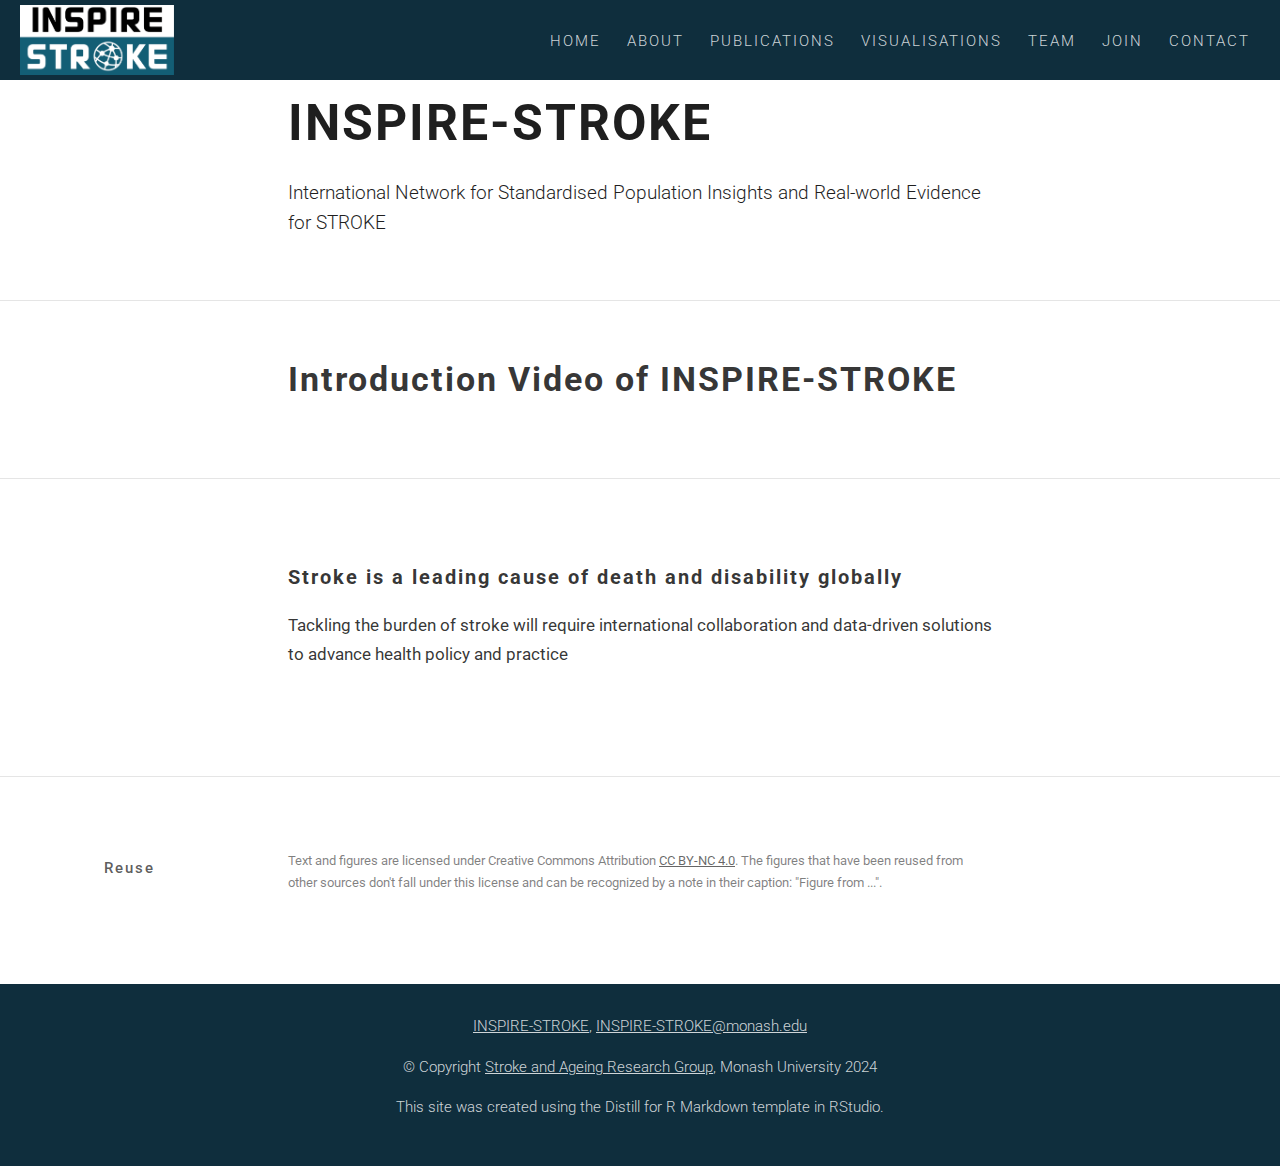
==== docs/index.html @ 316e6c26 "mobile testing" ====
<!DOCTYPE html>

<html xmlns="http://www.w3.org/1999/xhtml" lang="" xml:lang="">

<head>
  <meta charset="utf-8"/>
  <meta name="viewport" content="width=device-width, initial-scale=1"/>
  <meta http-equiv="X-UA-Compatible" content="IE=Edge,chrome=1"/>
  <meta name="generator" content="distill" />

  <style type="text/css">
  /* Hide doc at startup (prevent jankiness while JS renders/transforms) */
  body {
    visibility: hidden;
  }
  </style>

 <!--radix_placeholder_import_source-->
 <!--/radix_placeholder_import_source-->

<style type="text/css">code{white-space: pre;}</style>
<style type="text/css" data-origin="pandoc">
pre > code.sourceCode { white-space: pre; position: relative; }
pre > code.sourceCode > span { display: inline-block; line-height: 1.25; }
pre > code.sourceCode > span:empty { height: 1.2em; }
.sourceCode { overflow: visible; }
code.sourceCode > span { color: inherit; text-decoration: inherit; }
div.sourceCode { margin: 1em 0; }
pre.sourceCode { margin: 0; }
@media screen {
div.sourceCode { overflow: auto; }
}
@media print {
pre > code.sourceCode { white-space: pre-wrap; }
pre > code.sourceCode > span { text-indent: -5em; padding-left: 5em; }
}
pre.numberSource code
  { counter-reset: source-line 0; }
pre.numberSource code > span
  { position: relative; left: -4em; counter-increment: source-line; }
pre.numberSource code > span > a:first-child::before
  { content: counter(source-line);
    position: relative; left: -1em; text-align: right; vertical-align: baseline;
    border: none; display: inline-block;
    -webkit-touch-callout: none; -webkit-user-select: none;
    -khtml-user-select: none; -moz-user-select: none;
    -ms-user-select: none; user-select: none;
    padding: 0 4px; width: 4em;
    color: #aaaaaa;
  }
pre.numberSource { margin-left: 3em; border-left: 1px solid #aaaaaa;  padding-left: 4px; }
div.sourceCode
  { color: #00769e; background-color: #f1f3f5; }
@media screen {
pre > code.sourceCode > span > a:first-child::before { text-decoration: underline; }
}
code span { color: #00769e; } /* Normal */
code span.al { color: #ad0000; } /* Alert */
code span.an { color: #5e5e5e; } /* Annotation */
code span.at { color: #657422; } /* Attribute */
code span.bn { color: #ad0000; } /* BaseN */
code span.bu { } /* BuiltIn */
code span.cf { color: #00769e; } /* ControlFlow */
code span.ch { color: #20794d; } /* Char */
code span.cn { color: #8f5902; } /* Constant */
code span.co { color: #5e5e5e; } /* Comment */
code span.cv { color: #5e5e5e; font-style: italic; } /* CommentVar */
code span.do { color: #5e5e5e; font-style: italic; } /* Documentation */
code span.dt { color: #ad0000; } /* DataType */
code span.dv { color: #ad0000; } /* DecVal */
code span.er { color: #ad0000; } /* Error */
code span.ex { } /* Extension */
code span.fl { color: #ad0000; } /* Float */
code span.fu { color: #4758ab; } /* Function */
code span.im { } /* Import */
code span.in { color: #5e5e5e; } /* Information */
code span.kw { color: #00769e; } /* Keyword */
code span.op { color: #5e5e5e; } /* Operator */
code span.ot { color: #00769e; } /* Other */
code span.pp { color: #ad0000; } /* Preprocessor */
code span.sc { color: #5e5e5e; } /* SpecialChar */
code span.ss { color: #20794d; } /* SpecialString */
code span.st { color: #20794d; } /* String */
code span.va { color: #111111; } /* Variable */
code span.vs { color: #20794d; } /* VerbatimString */
code span.wa { color: #5e5e5e; font-style: italic; } /* Warning */
</style>


  <!--radix_placeholder_meta_tags-->
  <title> : INSPIRE-STROKE</title>

  <meta property="description" itemprop="description" content="International Network for Standardised Population Insights and Real-world Evidence for STROKE"/>

  <link rel="license" href="https://creativecommons.org/licenses/by-nc/4.0/"/>
  <link rel="icon" type="image/png" href="images/INSPIRE-STROKE-icon.png"/>

  <!--  https://schema.org/Article -->
  <meta property="article:published" itemprop="datePublished" content="2024-02-22"/>
  <meta property="article:created" itemprop="dateCreated" content="2024-02-22"/>

  <!--  https://developers.facebook.com/docs/sharing/webmasters#markup -->
  <meta property="og:title" content=" : INSPIRE-STROKE"/>
  <meta property="og:type" content="article"/>
  <meta property="og:description" content="International Network for Standardised Population Insights and Real-world Evidence for STROKE"/>
  <meta property="og:locale" content="en_US"/>
  <meta property="og:site_name" content=" "/>

  <!--  https://dev.twitter.com/cards/types/summary -->
  <meta property="twitter:card" content="summary"/>
  <meta property="twitter:title" content=" : INSPIRE-STROKE"/>
  <meta property="twitter:description" content="International Network for Standardised Population Insights and Real-world Evidence for STROKE"/>

  <!--/radix_placeholder_meta_tags-->
  <!--radix_placeholder_rmarkdown_metadata-->

  <script type="text/json" id="radix-rmarkdown-metadata">
  {"type":"list","attributes":{"names":{"type":"character","attributes":{},"value":["title","description","date","site"]}},"value":[{"type":"character","attributes":{},"value":["INSPIRE-STROKE"]},{"type":"character","attributes":{},"value":["International Network for Standardised Population Insights and Real-world Evidence for STROKE\n"]},{"type":"character","attributes":{},"value":["2024-02-22"]},{"type":"character","attributes":{},"value":["distill::distill_website"]}]}
  </script>
  <!--/radix_placeholder_rmarkdown_metadata-->
  <!--radix_placeholder_navigation_in_header-->
  <meta name="distill:offset" content=""/>

  <script type="application/javascript">

    window.headroom_prevent_pin = false;

    window.document.addEventListener("DOMContentLoaded", function (event) {

      // initialize headroom for banner
      var header = $('header').get(0);
      var headerHeight = header.offsetHeight;
      var headroom = new Headroom(header, {
        tolerance: 5,
        onPin : function() {
          if (window.headroom_prevent_pin) {
            window.headroom_prevent_pin = false;
            headroom.unpin();
          }
        }
      });
      headroom.init();
      if(window.location.hash)
        headroom.unpin();
      $(header).addClass('headroom--transition');

      // offset scroll location for banner on hash change
      // (see: https://github.com/WickyNilliams/headroom.js/issues/38)
      window.addEventListener("hashchange", function(event) {
        window.scrollTo(0, window.pageYOffset - (headerHeight + 25));
      });

      // responsive menu
      $('.distill-site-header').each(function(i, val) {
        var topnav = $(this);
        var toggle = topnav.find('.nav-toggle');
        toggle.on('click', function() {
          topnav.toggleClass('responsive');
        });
      });

      // nav dropdowns
      $('.nav-dropbtn').click(function(e) {
        $(this).next('.nav-dropdown-content').toggleClass('nav-dropdown-active');
        $(this).parent().siblings('.nav-dropdown')
           .children('.nav-dropdown-content').removeClass('nav-dropdown-active');
      });
      $("body").click(function(e){
        $('.nav-dropdown-content').removeClass('nav-dropdown-active');
      });
      $(".nav-dropdown").click(function(e){
        e.stopPropagation();
      });
    });
  </script>

  <style type="text/css">

  /* Theme (user-documented overrideables for nav appearance) */

  .distill-site-nav {
    color: rgba(255, 255, 255, 0.8);
    background-color: #0F2E3D;
    font-size: 15px;
    font-weight: 300;
  }

  .distill-site-nav a {
    color: inherit;
    text-decoration: none;
  }

  .distill-site-nav a:hover {
    color: white;
  }

  @media print {
    .distill-site-nav {
      display: none;
    }
  }

  .distill-site-header {

  }

  .distill-site-footer {

  }


  /* Site Header */

  .distill-site-header {
    width: 100%;
    box-sizing: border-box;
    z-index: 3;
  }

  .distill-site-header .nav-left {
    display: inline-block;
    margin-left: 8px;
  }

  @media screen and (max-width: 768px) {
    .distill-site-header .nav-left {
      margin-left: 0;
    }
  }


  .distill-site-header .nav-right {
    float: right;
    margin-right: 8px;
  }

  .distill-site-header a,
  .distill-site-header .title {
    display: inline-block;
    text-align: center;
    padding: 14px 10px 14px 10px;
  }

  .distill-site-header .title {
    font-size: 18px;
    min-width: 150px;
  }

  .distill-site-header .logo {
    padding: 0;
  }

  .distill-site-header .logo img {
    display: none;
    max-height: 20px;
    width: auto;
    margin-bottom: -4px;
  }

  .distill-site-header .nav-image img {
    max-height: 18px;
    width: auto;
    display: inline-block;
    margin-bottom: -3px;
  }



  @media screen and (min-width: 1000px) {
    .distill-site-header .logo img {
      display: inline-block;
    }
    .distill-site-header .nav-left {
      margin-left: 20px;
    }
    .distill-site-header .nav-right {
      margin-right: 20px;
    }
    .distill-site-header .title {
      padding-left: 12px;
    }
  }


  .distill-site-header .nav-toggle {
    display: none;
  }

  .nav-dropdown {
    display: inline-block;
    position: relative;
  }

  .nav-dropdown .nav-dropbtn {
    border: none;
    outline: none;
    color: rgba(255, 255, 255, 0.8);
    padding: 16px 10px;
    background-color: transparent;
    font-family: inherit;
    font-size: inherit;
    font-weight: inherit;
    margin: 0;
    margin-top: 1px;
    z-index: 2;
  }

  .nav-dropdown-content {
    display: none;
    position: absolute;
    background-color: white;
    min-width: 200px;
    border: 1px solid rgba(0,0,0,0.15);
    border-radius: 4px;
    box-shadow: 0px 8px 16px 0px rgba(0,0,0,0.1);
    z-index: 1;
    margin-top: 2px;
    white-space: nowrap;
    padding-top: 4px;
    padding-bottom: 4px;
  }

  .nav-dropdown-content hr {
    margin-top: 4px;
    margin-bottom: 4px;
    border: none;
    border-bottom: 1px solid rgba(0, 0, 0, 0.1);
  }

  .nav-dropdown-active {
    display: block;
  }

  .nav-dropdown-content a, .nav-dropdown-content .nav-dropdown-header {
    color: black;
    padding: 6px 24px;
    text-decoration: none;
    display: block;
    text-align: left;
  }

  .nav-dropdown-content .nav-dropdown-header {
    display: block;
    padding: 5px 24px;
    padding-bottom: 0;
    text-transform: uppercase;
    font-size: 14px;
    color: #999999;
    white-space: nowrap;
  }

  .nav-dropdown:hover .nav-dropbtn {
    color: white;
  }

  .nav-dropdown-content a:hover {
    background-color: #ddd;
    color: black;
  }

  .nav-right .nav-dropdown-content {
    margin-left: -45%;
    right: 0;
  }

  @media screen and (max-width: 768px) {
    .distill-site-header a, .distill-site-header .nav-dropdown  {display: none;}
    .distill-site-header a.nav-toggle {
      float: right;
      display: block;
    }
    .distill-site-header .title {
      margin-left: 0;
    }
    .distill-site-header .nav-right {
      margin-right: 0;
    }
    .distill-site-header {
      overflow: hidden;
    }
    .nav-right .nav-dropdown-content {
      margin-left: 0;
    }
  }


  @media screen and (max-width: 768px) {
    .distill-site-header.responsive {position: relative; min-height: 500px; }
    .distill-site-header.responsive a.nav-toggle {
      position: absolute;
      right: 0;
      top: 0;
    }
    .distill-site-header.responsive a,
    .distill-site-header.responsive .nav-dropdown {
      display: block;
      text-align: left;
    }
    .distill-site-header.responsive .nav-left,
    .distill-site-header.responsive .nav-right {
      width: 100%;
    }
    .distill-site-header.responsive .nav-dropdown {float: none;}
    .distill-site-header.responsive .nav-dropdown-content {position: relative;}
    .distill-site-header.responsive .nav-dropdown .nav-dropbtn {
      display: block;
      width: 100%;
      text-align: left;
    }
  }

  /* Site Footer */

  .distill-site-footer {
    width: 100%;
    overflow: hidden;
    box-sizing: border-box;
    z-index: 3;
    margin-top: 30px;
    padding-top: 30px;
    padding-bottom: 30px;
    text-align: center;
  }

  /* Headroom */

  d-title {
    padding-top: 6rem;
  }

  @media print {
    d-title {
      padding-top: 4rem;
    }
  }

  .headroom {
    z-index: 1000;
    position: fixed;
    top: 0;
    left: 0;
    right: 0;
  }

  .headroom--transition {
    transition: all .4s ease-in-out;
  }

  .headroom--unpinned {
    top: -100px;
  }

  .headroom--pinned {
    top: 0;
  }

  /* adjust viewport for navbar height */
  /* helps vertically center bootstrap (non-distill) content */
  .min-vh-100 {
    min-height: calc(100vh - 100px) !important;
  }

  </style>

  <script src="site_libs/jquery-3.6.0/jquery-3.6.0.min.js"></script>
  <link href="site_libs/font-awesome-6.4.2/css/all.min.css" rel="stylesheet"/>
  <link href="site_libs/font-awesome-6.4.2/css/v4-shims.min.css" rel="stylesheet"/>
  <script src="site_libs/headroom-0.9.4/headroom.min.js"></script>
  <script src="site_libs/autocomplete-0.37.1/autocomplete.min.js"></script>
  <script src="site_libs/fuse-6.4.1/fuse.min.js"></script>

  <script type="application/javascript">

  function getMeta(metaName) {
    var metas = document.getElementsByTagName('meta');
    for (let i = 0; i < metas.length; i++) {
      if (metas[i].getAttribute('name') === metaName) {
        return metas[i].getAttribute('content');
      }
    }
    return '';
  }

  function offsetURL(url) {
    var offset = getMeta('distill:offset');
    return offset ? offset + '/' + url : url;
  }

  function createFuseIndex() {

    // create fuse index
    var options = {
      keys: [
        { name: 'title', weight: 20 },
        { name: 'categories', weight: 15 },
        { name: 'description', weight: 10 },
        { name: 'contents', weight: 5 },
      ],
      ignoreLocation: true,
      threshold: 0
    };
    var fuse = new window.Fuse([], options);

    // fetch the main search.json
    return fetch(offsetURL('search.json'))
      .then(function(response) {
        if (response.status == 200) {
          return response.json().then(function(json) {
            // index main articles
            json.articles.forEach(function(article) {
              fuse.add(article);
            });
            // download collections and index their articles
            return Promise.all(json.collections.map(function(collection) {
              return fetch(offsetURL(collection)).then(function(response) {
                if (response.status === 200) {
                  return response.json().then(function(articles) {
                    articles.forEach(function(article) {
                      fuse.add(article);
                    });
                  })
                } else {
                  return Promise.reject(
                    new Error('Unexpected status from search index request: ' +
                              response.status)
                  );
                }
              });
            })).then(function() {
              return fuse;
            });
          });

        } else {
          return Promise.reject(
            new Error('Unexpected status from search index request: ' +
                        response.status)
          );
        }
      });
  }

  window.document.addEventListener("DOMContentLoaded", function (event) {

    // get search element (bail if we don't have one)
    var searchEl = window.document.getElementById('distill-search');
    if (!searchEl)
      return;

    createFuseIndex()
      .then(function(fuse) {

        // make search box visible
        searchEl.classList.remove('hidden');

        // initialize autocomplete
        var options = {
          autoselect: true,
          hint: false,
          minLength: 2,
        };
        window.autocomplete(searchEl, options, [{
          source: function(query, callback) {
            const searchOptions = {
              isCaseSensitive: false,
              shouldSort: true,
              minMatchCharLength: 2,
              limit: 10,
            };
            var results = fuse.search(query, searchOptions);
            callback(results
              .map(function(result) { return result.item; })
            );
          },
          templates: {
            suggestion: function(suggestion) {
              var img = suggestion.preview && Object.keys(suggestion.preview).length > 0
                ? `<img src="${offsetURL(suggestion.preview)}"</img>`
                : '';
              var html = `
                <div class="search-item">
                  <h3>${suggestion.title}</h3>
                  <div class="search-item-description">
                    ${suggestion.description || ''}
                  </div>
                  <div class="search-item-preview">
                    ${img}
                  </div>
                </div>
              `;
              return html;
            }
          }
        }]).on('autocomplete:selected', function(event, suggestion) {
          window.location.href = offsetURL(suggestion.path);
        });
        // remove inline display style on autocompleter (we want to
        // manage responsive display via css)
        $('.algolia-autocomplete').css("display", "");
      })
      .catch(function(error) {
        console.log(error);
      });

  });

  </script>

  <style type="text/css">

  .nav-search {
    font-size: x-small;
  }

  /* Algolioa Autocomplete */

  .algolia-autocomplete {
    display: inline-block;
    margin-left: 10px;
    vertical-align: sub;
    background-color: white;
    color: black;
    padding: 6px;
    padding-top: 8px;
    padding-bottom: 0;
    border-radius: 6px;
    border: 1px #0F2E3D solid;
    width: 180px;
  }


  @media screen and (max-width: 768px) {
    .distill-site-nav .algolia-autocomplete {
      display: none;
      visibility: hidden;
    }
    .distill-site-nav.responsive .algolia-autocomplete {
      display: inline-block;
      visibility: visible;
    }
    .distill-site-nav.responsive .algolia-autocomplete .aa-dropdown-menu {
      margin-left: 0;
      width: 400px;
      max-height: 400px;
    }
  }

  .algolia-autocomplete .aa-input, .algolia-autocomplete .aa-hint {
    width: 90%;
    outline: none;
    border: none;
  }

  .algolia-autocomplete .aa-hint {
    color: #999;
  }
  .algolia-autocomplete .aa-dropdown-menu {
    width: 550px;
    max-height: 70vh;
    overflow-x: visible;
    overflow-y: scroll;
    padding: 5px;
    margin-top: 3px;
    margin-left: -150px;
    background-color: #fff;
    border-radius: 5px;
    border: 1px solid #999;
    border-top: none;
  }

  .algolia-autocomplete .aa-dropdown-menu .aa-suggestion {
    cursor: pointer;
    padding: 5px 4px;
    border-bottom: 1px solid #eee;
  }

  .algolia-autocomplete .aa-dropdown-menu .aa-suggestion:last-of-type {
    border-bottom: none;
    margin-bottom: 2px;
  }

  .algolia-autocomplete .aa-dropdown-menu .aa-suggestion .search-item {
    overflow: hidden;
    font-size: 0.8em;
    line-height: 1.4em;
  }

  .algolia-autocomplete .aa-dropdown-menu .aa-suggestion .search-item h3 {
    font-size: 1rem;
    margin-block-start: 0;
    margin-block-end: 5px;
  }

  .algolia-autocomplete .aa-dropdown-menu .aa-suggestion .search-item-description {
    display: inline-block;
    overflow: hidden;
    height: 2.8em;
    width: 80%;
    margin-right: 4%;
  }

  .algolia-autocomplete .aa-dropdown-menu .aa-suggestion .search-item-preview {
    display: inline-block;
    width: 15%;
  }

  .algolia-autocomplete .aa-dropdown-menu .aa-suggestion .search-item-preview img {
    height: 3em;
    width: auto;
    display: none;
  }

  .algolia-autocomplete .aa-dropdown-menu .aa-suggestion .search-item-preview img[src] {
    display: initial;
  }

  .algolia-autocomplete .aa-dropdown-menu .aa-suggestion.aa-cursor {
    background-color: #eee;
  }
  .algolia-autocomplete .aa-dropdown-menu .aa-suggestion em {
    font-weight: bold;
    font-style: normal;
  }

  </style>


  <!--/radix_placeholder_navigation_in_header-->
  <!--radix_placeholder_distill-->

  <style type="text/css">

  body {
    background-color: white;
  }

  .pandoc-table {
    width: 100%;
  }

  .pandoc-table>caption {
    margin-bottom: 10px;
  }

  .pandoc-table th:not([align]) {
    text-align: left;
  }

  .pagedtable-footer {
    font-size: 15px;
  }

  d-byline .byline {
    grid-template-columns: 2fr 2fr;
  }

  d-byline .byline h3 {
    margin-block-start: 1.5em;
  }

  d-byline .byline .authors-affiliations h3 {
    margin-block-start: 0.5em;
  }

  .authors-affiliations .orcid-id {
    width: 16px;
    height:16px;
    margin-left: 4px;
    margin-right: 4px;
    vertical-align: middle;
    padding-bottom: 2px;
  }

  d-title .dt-tags {
    margin-top: 1em;
    grid-column: text;
  }

  .dt-tags .dt-tag {
    text-decoration: none;
    display: inline-block;
    color: rgba(0,0,0,0.6);
    padding: 0em 0.4em;
    margin-right: 0.5em;
    margin-bottom: 0.4em;
    font-size: 70%;
    border: 1px solid rgba(0,0,0,0.2);
    border-radius: 3px;
    text-transform: uppercase;
    font-weight: 500;
  }

  d-article table.gt_table td,
  d-article table.gt_table th {
    border-bottom: none;
    font-size: 100%;
  }

  .html-widget {
    margin-bottom: 2.0em;
  }

  .l-screen-inset {
    padding-right: 16px;
  }

  .l-screen .caption {
    margin-left: 10px;
  }

  .shaded {
    background: rgb(247, 247, 247);
    padding-top: 20px;
    padding-bottom: 20px;
    border-top: 1px solid rgba(0, 0, 0, 0.1);
    border-bottom: 1px solid rgba(0, 0, 0, 0.1);
  }

  .shaded .html-widget {
    margin-bottom: 0;
    border: 1px solid rgba(0, 0, 0, 0.1);
  }

  .shaded .shaded-content {
    background: white;
  }

  .text-output {
    margin-top: 0;
    line-height: 1.5em;
  }

  .hidden {
    display: none !important;
  }

  hr.section-separator {
    border: none;
    border-top: 1px solid rgba(0, 0, 0, 0.1);
    margin: 0px;
  }


  d-byline {
    border-top: none;
  }

  d-article {
    padding-top: 2.5rem;
    padding-bottom: 30px;
    border-top: none;
  }

  d-appendix {
    padding-top: 30px;
  }

  d-article>p>img {
    width: 100%;
  }

  d-article h2 {
    margin: 1rem 0 1.5rem 0;
  }

  d-article h3 {
    margin-top: 1.5rem;
  }

  d-article iframe {
    border: 1px solid rgba(0, 0, 0, 0.1);
    margin-bottom: 2.0em;
    width: 100%;
  }

  /* Tweak code blocks */

  d-article div.sourceCode code,
  d-article pre code {
    font-family: Consolas, Monaco, 'Andale Mono', 'Ubuntu Mono', monospace;
  }

  d-article pre,
  d-article div.sourceCode,
  d-article div.sourceCode pre {
    overflow: auto;
  }

  d-article div.sourceCode {
    background-color: white;
  }

  d-article div.sourceCode pre {
    padding-left: 10px;
    font-size: 12px;
    border-left: 2px solid rgba(0,0,0,0.1);
  }

  d-article pre {
    font-size: 12px;
    color: black;
    background: none;
    margin-top: 0;
    text-align: left;
    white-space: pre;
    word-spacing: normal;
    word-break: normal;
    word-wrap: normal;
    line-height: 1.5;

    -moz-tab-size: 4;
    -o-tab-size: 4;
    tab-size: 4;

    -webkit-hyphens: none;
    -moz-hyphens: none;
    -ms-hyphens: none;
    hyphens: none;
  }

  d-article pre a {
    border-bottom: none;
  }

  d-article pre a:hover {
    border-bottom: none;
    text-decoration: underline;
  }

  d-article details {
    grid-column: text;
    margin-bottom: 0.8em;
  }

  @media(min-width: 768px) {

  d-article pre,
  d-article div.sourceCode,
  d-article div.sourceCode pre {
    overflow: visible !important;
  }

  d-article div.sourceCode pre {
    padding-left: 18px;
    font-size: 14px;
  }

  /* tweak for Pandoc numbered line within distill */
  d-article pre.numberSource code > span {
      left: -2em;
  }

  d-article pre {
    font-size: 14px;
  }

  }

  figure img.external {
    background: white;
    border: 1px solid rgba(0, 0, 0, 0.1);
    box-shadow: 0 1px 8px rgba(0, 0, 0, 0.1);
    padding: 18px;
    box-sizing: border-box;
  }

  /* CSS for d-contents */

  .d-contents {
    grid-column: text;
    color: rgba(0,0,0,0.8);
    font-size: 0.9em;
    padding-bottom: 1em;
    margin-bottom: 1em;
    padding-bottom: 0.5em;
    margin-bottom: 1em;
    padding-left: 0.25em;
    justify-self: start;
  }

  @media(min-width: 1000px) {
    .d-contents.d-contents-float {
      height: 0;
      grid-column-start: 1;
      grid-column-end: 4;
      justify-self: center;
      padding-right: 3em;
      padding-left: 2em;
    }
  }

  .d-contents nav h3 {
    font-size: 18px;
    margin-top: 0;
    margin-bottom: 1em;
  }

  .d-contents li {
    list-style-type: none
  }

  .d-contents nav > ul {
    padding-left: 0;
  }

  .d-contents ul {
    padding-left: 1em
  }

  .d-contents nav ul li {
    margin-top: 0.6em;
    margin-bottom: 0.2em;
  }

  .d-contents nav a {
    font-size: 13px;
    border-bottom: none;
    text-decoration: none
    color: rgba(0, 0, 0, 0.8);
  }

  .d-contents nav a:hover {
    text-decoration: underline solid rgba(0, 0, 0, 0.6)
  }

  .d-contents nav > ul > li > a {
    font-weight: 600;
  }

  .d-contents nav > ul > li > ul {
    font-weight: inherit;
  }

  .d-contents nav > ul > li > ul > li {
    margin-top: 0.2em;
  }


  .d-contents nav ul {
    margin-top: 0;
    margin-bottom: 0.25em;
  }

  .d-article-with-toc h2:nth-child(2) {
    margin-top: 0;
  }


  /* Figure */

  .figure {
    position: relative;
    margin-bottom: 2.5em;
    margin-top: 1.5em;
  }

  .figure .caption {
    color: rgba(0, 0, 0, 0.6);
    font-size: 12px;
    line-height: 1.5em;
  }

  .figure img.external {
    background: white;
    border: 1px solid rgba(0, 0, 0, 0.1);
    box-shadow: 0 1px 8px rgba(0, 0, 0, 0.1);
    padding: 18px;
    box-sizing: border-box;
  }

  .figure .caption a {
    color: rgba(0, 0, 0, 0.6);
  }

  .figure .caption b,
  .figure .caption strong, {
    font-weight: 600;
    color: rgba(0, 0, 0, 1.0);
  }

  /* Citations */

  d-article .citation {
    color: inherit;
    cursor: inherit;
  }

  div.hanging-indent{
    margin-left: 1em; text-indent: -1em;
  }

  /* Citation hover box */

  .tippy-box[data-theme~=light-border] {
    background-color: rgba(250, 250, 250, 0.95);
  }

  .tippy-content > p {
    margin-bottom: 0;
    padding: 2px;
  }


  /* Tweak 1000px media break to show more text */

  @media(min-width: 1000px) {
    .base-grid,
    distill-header,
    d-title,
    d-abstract,
    d-article,
    d-appendix,
    distill-appendix,
    d-byline,
    d-footnote-list,
    d-citation-list,
    distill-footer {
      grid-template-columns: [screen-start] 1fr [page-start kicker-start] 80px [middle-start] 50px [text-start kicker-end] 65px 65px 65px 65px 65px 65px 65px 65px [text-end gutter-start] 65px [middle-end] 65px [page-end gutter-end] 1fr [screen-end];
      grid-column-gap: 16px;
    }

    .grid {
      grid-column-gap: 16px;
    }

    d-article {
      font-size: 1.06rem;
      line-height: 1.7em;
    }
    figure .caption, .figure .caption, figure figcaption {
      font-size: 13px;
    }
  }

  @media(min-width: 1180px) {
    .base-grid,
    distill-header,
    d-title,
    d-abstract,
    d-article,
    d-appendix,
    distill-appendix,
    d-byline,
    d-footnote-list,
    d-citation-list,
    distill-footer {
      grid-template-columns: [screen-start] 1fr [page-start kicker-start] 60px [middle-start] 60px [text-start kicker-end] 60px 60px 60px 60px 60px 60px 60px 60px [text-end gutter-start] 60px [middle-end] 60px [page-end gutter-end] 1fr [screen-end];
      grid-column-gap: 32px;
    }

    .grid {
      grid-column-gap: 32px;
    }
  }


  /* Get the citation styles for the appendix (not auto-injected on render since
     we do our own rendering of the citation appendix) */

  d-appendix .citation-appendix,
  .d-appendix .citation-appendix {
    font-size: 11px;
    line-height: 15px;
    border-left: 1px solid rgba(0, 0, 0, 0.1);
    padding-left: 18px;
    border: 1px solid rgba(0,0,0,0.1);
    background: rgba(0, 0, 0, 0.02);
    padding: 10px 18px;
    border-radius: 3px;
    color: rgba(150, 150, 150, 1);
    overflow: hidden;
    margin-top: -12px;
    white-space: pre-wrap;
    word-wrap: break-word;
  }

  /* Include appendix styles here so they can be overridden */

  d-appendix {
    contain: layout style;
    font-size: 0.8em;
    line-height: 1.7em;
    margin-top: 60px;
    margin-bottom: 0;
    border-top: 1px solid rgba(0, 0, 0, 0.1);
    color: rgba(0,0,0,0.5);
    padding-top: 60px;
    padding-bottom: 48px;
  }

  d-appendix h3 {
    grid-column: page-start / text-start;
    font-size: 15px;
    font-weight: 500;
    margin-top: 1em;
    margin-bottom: 0;
    color: rgba(0,0,0,0.65);
  }

  d-appendix h3 + * {
    margin-top: 1em;
  }

  d-appendix ol {
    padding: 0 0 0 15px;
  }

  @media (min-width: 768px) {
    d-appendix ol {
      padding: 0 0 0 30px;
      margin-left: -30px;
    }
  }

  d-appendix li {
    margin-bottom: 1em;
  }

  d-appendix a {
    color: rgba(0, 0, 0, 0.6);
  }

  d-appendix > * {
    grid-column: text;
  }

  d-appendix > d-footnote-list,
  d-appendix > d-citation-list,
  d-appendix > distill-appendix {
    grid-column: screen;
  }

  /* Include footnote styles here so they can be overridden */

  d-footnote-list {
    contain: layout style;
  }

  d-footnote-list > * {
    grid-column: text;
  }

  d-footnote-list a.footnote-backlink {
    color: rgba(0,0,0,0.3);
    padding-left: 0.5em;
  }



  /* Anchor.js */

  .anchorjs-link {
    /*transition: all .25s linear; */
    text-decoration: none;
    border-bottom: none;
  }
  *:hover > .anchorjs-link {
    margin-left: -1.125em !important;
    text-decoration: none;
    border-bottom: none;
  }

  /* Social footer */

  .social_footer {
    margin-top: 30px;
    margin-bottom: 0;
    color: rgba(0,0,0,0.67);
  }

  .disqus-comments {
    margin-right: 30px;
  }

  .disqus-comment-count {
    border-bottom: 1px solid rgba(0, 0, 0, 0.4);
    cursor: pointer;
  }

  #disqus_thread {
    margin-top: 30px;
  }

  .article-sharing a {
    border-bottom: none;
    margin-right: 8px;
  }

  .article-sharing a:hover {
    border-bottom: none;
  }

  .sidebar-section.subscribe {
    font-size: 12px;
    line-height: 1.6em;
  }

  .subscribe p {
    margin-bottom: 0.5em;
  }


  .article-footer .subscribe {
    font-size: 15px;
    margin-top: 45px;
  }


  .sidebar-section.custom {
    font-size: 12px;
    line-height: 1.6em;
  }

  .custom p {
    margin-bottom: 0.5em;
  }

  /* Styles for listing layout (hide title) */
  .layout-listing d-title, .layout-listing .d-title {
    display: none;
  }

  /* Styles for posts lists (not auto-injected) */


  .posts-with-sidebar {
    padding-left: 45px;
    padding-right: 45px;
  }

  .posts-list .description h2,
  .posts-list .description p {
    font-family: -apple-system, BlinkMacSystemFont, "Segoe UI", Roboto, Oxygen, Ubuntu, Cantarell, "Fira Sans", "Droid Sans", "Helvetica Neue", Arial, sans-serif;
  }

  .posts-list .description h2 {
    font-weight: 700;
    border-bottom: none;
    padding-bottom: 0;
  }

  .posts-list h2.post-tag {
    border-bottom: 1px solid rgba(0, 0, 0, 0.2);
    padding-bottom: 12px;
  }
  .posts-list {
    margin-top: 60px;
    margin-bottom: 24px;
  }

  .posts-list .post-preview {
    text-decoration: none;
    overflow: hidden;
    display: block;
    border-bottom: 1px solid rgba(0, 0, 0, 0.1);
    padding: 24px 0;
  }

  .post-preview-last {
    border-bottom: none !important;
  }

  .posts-list .posts-list-caption {
    grid-column: screen;
    font-weight: 400;
  }

  .posts-list .post-preview h2 {
    margin: 0 0 6px 0;
    line-height: 1.2em;
    font-style: normal;
    font-size: 24px;
  }

  .posts-list .post-preview p {
    margin: 0 0 12px 0;
    line-height: 1.4em;
    font-size: 16px;
  }

  .posts-list .post-preview .thumbnail {
    box-sizing: border-box;
    margin-bottom: 24px;
    position: relative;
    max-width: 500px;
  }
  .posts-list .post-preview img {
    width: 100%;
    display: block;
  }

  .posts-list .metadata {
    font-size: 12px;
    line-height: 1.4em;
    margin-bottom: 18px;
  }

  .posts-list .metadata > * {
    display: inline-block;
  }

  .posts-list .metadata .publishedDate {
    margin-right: 2em;
  }

  .posts-list .metadata .dt-authors {
    display: block;
    margin-top: 0.3em;
    margin-right: 2em;
  }

  .posts-list .dt-tags {
    display: block;
    line-height: 1em;
  }

  .posts-list .dt-tags .dt-tag {
    display: inline-block;
    color: rgba(0,0,0,0.6);
    padding: 0.3em 0.4em;
    margin-right: 0.2em;
    margin-bottom: 0.4em;
    font-size: 60%;
    border: 1px solid rgba(0,0,0,0.2);
    border-radius: 3px;
    text-transform: uppercase;
    font-weight: 500;
  }

  .posts-list img {
    opacity: 1;
  }

  .posts-list img[data-src] {
    opacity: 0;
  }

  .posts-more {
    clear: both;
  }


  .posts-sidebar {
    font-size: 16px;
  }

  .posts-sidebar h3 {
    font-size: 16px;
    margin-top: 0;
    margin-bottom: 0.5em;
    font-weight: 400;
    text-transform: uppercase;
  }

  .sidebar-section {
    margin-bottom: 30px;
  }

  .categories ul {
    list-style-type: none;
    margin: 0;
    padding: 0;
  }

  .categories li {
    color: rgba(0, 0, 0, 0.8);
    margin-bottom: 0;
  }

  .categories li>a {
    border-bottom: none;
  }

  .categories li>a:hover {
    border-bottom: 1px solid rgba(0, 0, 0, 0.4);
  }

  .categories .active {
    font-weight: 600;
  }

  .categories .category-count {
    color: rgba(0, 0, 0, 0.4);
  }


  @media(min-width: 768px) {
    .posts-list .post-preview h2 {
      font-size: 26px;
    }
    .posts-list .post-preview .thumbnail {
      float: right;
      width: 30%;
      margin-bottom: 0;
    }
    .posts-list .post-preview .description {
      float: left;
      width: 45%;
    }
    .posts-list .post-preview .metadata {
      float: left;
      width: 20%;
      margin-top: 8px;
    }
    .posts-list .post-preview p {
      margin: 0 0 12px 0;
      line-height: 1.5em;
      font-size: 16px;
    }
    .posts-with-sidebar .posts-list {
      float: left;
      width: 75%;
    }
    .posts-with-sidebar .posts-sidebar {
      float: right;
      width: 20%;
      margin-top: 60px;
      padding-top: 24px;
      padding-bottom: 24px;
    }
  }


  /* Improve display for browsers without grid (IE/Edge <= 15) */

  .downlevel {
    line-height: 1.6em;
    font-family: -apple-system, BlinkMacSystemFont, "Segoe UI", Roboto, Oxygen, Ubuntu, Cantarell, "Fira Sans", "Droid Sans", "Helvetica Neue", Arial, sans-serif;
    margin: 0;
  }

  .downlevel .d-title {
    padding-top: 6rem;
    padding-bottom: 1.5rem;
  }

  .downlevel .d-title h1 {
    font-size: 50px;
    font-weight: 700;
    line-height: 1.1em;
    margin: 0 0 0.5rem;
  }

  .downlevel .d-title p {
    font-weight: 300;
    font-size: 1.2rem;
    line-height: 1.55em;
    margin-top: 0;
  }

  .downlevel .d-byline {
    padding-top: 0.8em;
    padding-bottom: 0.8em;
    font-size: 0.8rem;
    line-height: 1.8em;
  }

  .downlevel .section-separator {
    border: none;
    border-top: 1px solid rgba(0, 0, 0, 0.1);
  }

  .downlevel .d-article {
    font-size: 1.06rem;
    line-height: 1.7em;
    padding-top: 1rem;
    padding-bottom: 2rem;
  }


  .downlevel .d-appendix {
    padding-left: 0;
    padding-right: 0;
    max-width: none;
    font-size: 0.8em;
    line-height: 1.7em;
    margin-bottom: 0;
    color: rgba(0,0,0,0.5);
    padding-top: 40px;
    padding-bottom: 48px;
  }

  .downlevel .footnotes ol {
    padding-left: 13px;
  }

  .downlevel .base-grid,
  .downlevel .distill-header,
  .downlevel .d-title,
  .downlevel .d-abstract,
  .downlevel .d-article,
  .downlevel .d-appendix,
  .downlevel .distill-appendix,
  .downlevel .d-byline,
  .downlevel .d-footnote-list,
  .downlevel .d-citation-list,
  .downlevel .distill-footer,
  .downlevel .appendix-bottom,
  .downlevel .posts-container {
    padding-left: 40px;
    padding-right: 40px;
  }

  @media(min-width: 768px) {
    .downlevel .base-grid,
    .downlevel .distill-header,
    .downlevel .d-title,
    .downlevel .d-abstract,
    .downlevel .d-article,
    .downlevel .d-appendix,
    .downlevel .distill-appendix,
    .downlevel .d-byline,
    .downlevel .d-footnote-list,
    .downlevel .d-citation-list,
    .downlevel .distill-footer,
    .downlevel .appendix-bottom,
    .downlevel .posts-container {
    padding-left: 150px;
    padding-right: 150px;
    max-width: 900px;
  }
  }

  .downlevel pre code {
    display: block;
    border-left: 2px solid rgba(0, 0, 0, .1);
    padding: 0 0 0 20px;
    font-size: 14px;
  }

  .downlevel code, .downlevel pre {
    color: black;
    background: none;
    font-family: Consolas, Monaco, 'Andale Mono', 'Ubuntu Mono', monospace;
    text-align: left;
    white-space: pre;
    word-spacing: normal;
    word-break: normal;
    word-wrap: normal;
    line-height: 1.5;

    -moz-tab-size: 4;
    -o-tab-size: 4;
    tab-size: 4;

    -webkit-hyphens: none;
    -moz-hyphens: none;
    -ms-hyphens: none;
    hyphens: none;
  }

  .downlevel .posts-list .post-preview {
    color: inherit;
  }



  </style>

  <script type="application/javascript">

  function is_downlevel_browser() {
    if (bowser.isUnsupportedBrowser({ msie: "12", msedge: "16"},
                                   window.navigator.userAgent)) {
      return true;
    } else {
      return window.load_distill_framework === undefined;
    }
  }

  // show body when load is complete
  function on_load_complete() {

    // add anchors
    if (window.anchors) {
      window.anchors.options.placement = 'left';
      window.anchors.add('d-article > h2, d-article > h3, d-article > h4, d-article > h5');
    }


    // set body to visible
    document.body.style.visibility = 'visible';

    // force redraw for leaflet widgets
    if (window.HTMLWidgets) {
      var maps = window.HTMLWidgets.findAll(".leaflet");
      $.each(maps, function(i, el) {
        var map = this.getMap();
        map.invalidateSize();
        map.eachLayer(function(layer) {
          if (layer instanceof L.TileLayer)
            layer.redraw();
        });
      });
    }

    // trigger 'shown' so htmlwidgets resize
    $('d-article').trigger('shown');
  }

  function init_distill() {

    init_common();

    // create front matter
    var front_matter = $('<d-front-matter></d-front-matter>');
    $('#distill-front-matter').wrap(front_matter);

    // create d-title
    $('.d-title').changeElementType('d-title');

    // separator
    var separator = '<hr class="section-separator" style="clear: both"/>';
    // prepend separator above appendix
    $('.d-byline').before(separator);
    $('.d-article').before(separator);

    // create d-byline
    var byline = $('<d-byline></d-byline>');
    $('.d-byline').replaceWith(byline);

    // create d-article
    var article = $('<d-article></d-article>');
    $('.d-article').wrap(article).children().unwrap();

    // move posts container into article
    $('.posts-container').appendTo($('d-article'));

    // create d-appendix
    $('.d-appendix').changeElementType('d-appendix');

    // flag indicating that we have appendix items
    var appendix = $('.appendix-bottom').children('h3').length > 0;

    // replace footnotes with <d-footnote>
    $('.footnote-ref').each(function(i, val) {
      appendix = true;
      var href = $(this).attr('href');
      var id = href.replace('#', '');
      var fn = $('#' + id);
      var fn_p = $('#' + id + '>p');
      fn_p.find('.footnote-back').remove();
      var text = fn_p.html();
      var dtfn = $('<d-footnote></d-footnote>');
      dtfn.html(text);
      $(this).replaceWith(dtfn);
    });
    // remove footnotes
    $('.footnotes').remove();

    // move refs into #references-listing
    $('#references-listing').replaceWith($('#refs'));

    $('h1.appendix, h2.appendix').each(function(i, val) {
      $(this).changeElementType('h3');
    });
    $('h3.appendix').each(function(i, val) {
      var id = $(this).attr('id');
      $('.d-contents a[href="#' + id + '"]').parent().remove();
      appendix = true;
      $(this).nextUntil($('h1, h2, h3')).addBack().appendTo($('d-appendix'));
    });

    // show d-appendix if we have appendix content
    $("d-appendix").css('display', appendix ? 'grid' : 'none');

    // localize layout chunks to just output
    $('.layout-chunk').each(function(i, val) {

      // capture layout
      var layout = $(this).attr('data-layout');

      // apply layout to markdown level block elements
      var elements = $(this).children().not('details, div.sourceCode, pre, script');
      elements.each(function(i, el) {
        var layout_div = $('<div class="' + layout + '"></div>');
        if (layout_div.hasClass('shaded')) {
          var shaded_content = $('<div class="shaded-content"></div>');
          $(this).wrap(shaded_content);
          $(this).parent().wrap(layout_div);
        } else {
          $(this).wrap(layout_div);
        }
      });


      // unwrap the layout-chunk div
      $(this).children().unwrap();
    });

    // remove code block used to force  highlighting css
    $('.distill-force-highlighting-css').parent().remove();

    // remove empty line numbers inserted by pandoc when using a
    // custom syntax highlighting theme, except when numbering line
    // in code chunk
    $('pre:not(.numberLines) code.sourceCode a:empty').remove();

    // load distill framework
    load_distill_framework();

    // wait for window.distillRunlevel == 4 to do post processing
    function distill_post_process() {

      if (!window.distillRunlevel || window.distillRunlevel < 4)
        return;

      // hide author/affiliations entirely if we have no authors
      var front_matter = JSON.parse($("#distill-front-matter").html());
      var have_authors = front_matter.authors && front_matter.authors.length > 0;
      if (!have_authors)
        $('d-byline').addClass('hidden');

      // article with toc class
      $('.d-contents').parent().addClass('d-article-with-toc');

      // strip links that point to #
      $('.authors-affiliations').find('a[href="#"]').removeAttr('href');

      // add orcid ids
      $('.authors-affiliations').find('.author').each(function(i, el) {
        var orcid_id = front_matter.authors[i].orcidID;
        var author_name = front_matter.authors[i].author
        if (orcid_id) {
          var a = $('<a></a>');
          a.attr('href', 'https://orcid.org/' + orcid_id);
          var img = $('<img></img>');
          img.addClass('orcid-id');
          img.attr('alt', author_name ? 'ORCID ID for ' + author_name : 'ORCID ID');
          img.attr('src','[data-uri]');
          a.append(img);
          $(this).append(a);
        }
      });

      // hide elements of author/affiliations grid that have no value
      function hide_byline_column(caption) {
        $('d-byline').find('h3:contains("' + caption + '")').parent().css('visibility', 'hidden');
      }

      // affiliations
      var have_affiliations = false;
      for (var i = 0; i<front_matter.authors.length; ++i) {
        var author = front_matter.authors[i];
        if (author.affiliation !== "&nbsp;") {
          have_affiliations = true;
          break;
        }
      }
      if (!have_affiliations)
        $('d-byline').find('h3:contains("Affiliations")').css('visibility', 'hidden');

      // published date
      if (!front_matter.publishedDate)
        hide_byline_column("Published");

      // document object identifier
      var doi = $('d-byline').find('h3:contains("DOI")');
      var doi_p = doi.next().empty();
      if (!front_matter.doi) {
        // if we have a citation and valid citationText then link to that
        if ($('#citation').length > 0 && front_matter.citationText) {
          doi.html('Citation');
          $('<a href="#citation"></a>')
            .text(front_matter.citationText)
            .appendTo(doi_p);
        } else {
          hide_byline_column("DOI");
        }
      } else {
        $('<a></a>')
           .attr('href', "https://doi.org/" + front_matter.doi)
           .html(front_matter.doi)
           .appendTo(doi_p);
      }

       // change plural form of authors/affiliations
      if (front_matter.authors.length === 1) {
        var grid = $('.authors-affiliations');
        grid.children('h3:contains("Authors")').text('Author');
        grid.children('h3:contains("Affiliations")').text('Affiliation');
      }

      // remove d-appendix and d-footnote-list local styles
      $('d-appendix > style:first-child').remove();
      $('d-footnote-list > style:first-child').remove();

      // move appendix-bottom entries to the bottom
      $('.appendix-bottom').appendTo('d-appendix').children().unwrap();
      $('.appendix-bottom').remove();

      // hoverable references
      $('span.citation[data-cites]').each(function() {
        const citeChild = $(this).children()[0]
        // Do not process if @xyz has been used without escaping and without bibliography activated
        // https://github.com/rstudio/distill/issues/466
        if (citeChild === undefined) return true

        if (citeChild.nodeName == "D-FOOTNOTE") {
          var fn = citeChild
          $(this).html(fn.shadowRoot.querySelector("sup"))
          $(this).id = fn.id
          fn.remove()
        }
        var refs = $(this).attr('data-cites').split(" ");
        var refHtml = refs.map(function(ref) {
          // Could use CSS.escape too here, we insure backward compatibility in navigator
          return "<p>" + $('div[id="ref-' + ref + '"]').html() + "</p>";
        }).join("\n");
        window.tippy(this, {
          allowHTML: true,
          content: refHtml,
          maxWidth: 500,
          interactive: true,
          interactiveBorder: 10,
          theme: 'light-border',
          placement: 'bottom-start'
        });
      });

      // fix footnotes in tables (#411)
      // replacing broken distill.pub feature
      $('table d-footnote').each(function() {
        // we replace internal showAtNode methode which is triggered when hovering a footnote
        this.hoverBox.showAtNode = function(node) {
          // ported from https://github.com/distillpub/template/pull/105/files
          calcOffset = function(elem) {
              let x = elem.offsetLeft;
              let y = elem.offsetTop;
              // Traverse upwards until an `absolute` element is found or `elem`
              // becomes null.
              while (elem = elem.offsetParent && elem.style.position != 'absolute') {
                  x += elem.offsetLeft;
                  y += elem.offsetTop;
              }

              return { left: x, top: y };
          }
          // https://developer.mozilla.org/en-US/docs/Web/API/HTMLElement/offsetTop
          const bbox = node.getBoundingClientRect();
          const offset = calcOffset(node);
          this.show([offset.left + bbox.width, offset.top + bbox.height]);
        }
      })

      // clear polling timer
      clearInterval(tid);

      // show body now that everything is ready
      on_load_complete();
    }

    var tid = setInterval(distill_post_process, 50);
    distill_post_process();

  }

  function init_downlevel() {

    init_common();

     // insert hr after d-title
    $('.d-title').after($('<hr class="section-separator"/>'));

    // check if we have authors
    var front_matter = JSON.parse($("#distill-front-matter").html());
    var have_authors = front_matter.authors && front_matter.authors.length > 0;

    // manage byline/border
    if (!have_authors)
      $('.d-byline').remove();
    $('.d-byline').after($('<hr class="section-separator"/>'));
    $('.d-byline a').remove();

    // remove toc
    $('.d-contents').remove();

    // move appendix elements
    $('h1.appendix, h2.appendix').each(function(i, val) {
      $(this).changeElementType('h3');
    });
    $('h3.appendix').each(function(i, val) {
      $(this).nextUntil($('h1, h2, h3')).addBack().appendTo($('.d-appendix'));
    });


    // inject headers into references and footnotes
    var refs_header = $('<h3></h3>');
    refs_header.text('References');
    $('#refs').prepend(refs_header);

    var footnotes_header = $('<h3></h3');
    footnotes_header.text('Footnotes');
    $('.footnotes').children('hr').first().replaceWith(footnotes_header);

    // move appendix-bottom entries to the bottom
    $('.appendix-bottom').appendTo('.d-appendix').children().unwrap();
    $('.appendix-bottom').remove();

    // remove appendix if it's empty
    if ($('.d-appendix').children().length === 0)
      $('.d-appendix').remove();

    // prepend separator above appendix
    $('.d-appendix').before($('<hr class="section-separator" style="clear: both"/>'));

    // trim code
    $('pre>code').each(function(i, val) {
      $(this).html($.trim($(this).html()));
    });

    // move posts-container right before article
    $('.posts-container').insertBefore($('.d-article'));

    $('body').addClass('downlevel');

    on_load_complete();
  }


  function init_common() {

    // jquery plugin to change element types
    (function($) {
      $.fn.changeElementType = function(newType) {
        var attrs = {};

        $.each(this[0].attributes, function(idx, attr) {
          attrs[attr.nodeName] = attr.nodeValue;
        });

        this.replaceWith(function() {
          return $("<" + newType + "/>", attrs).append($(this).contents());
        });
      };
    })(jQuery);

    // prevent underline for linked images
    $('a > img').parent().css({'border-bottom' : 'none'});

    // mark non-body figures created by knitr chunks as 100% width
    $('.layout-chunk').each(function(i, val) {
      var figures = $(this).find('img, .html-widget');
      // ignore leaflet img layers (#106)
      figures = figures.filter(':not(img[class*="leaflet"])')
      if ($(this).attr('data-layout') !== "l-body") {
        figures.css('width', '100%');
      } else {
        figures.css('max-width', '100%');
        figures.filter("[width]").each(function(i, val) {
          var fig = $(this);
          fig.css('width', fig.attr('width') + 'px');
        });

      }
    });

    // auto-append index.html to post-preview links in file: protocol
    // and in rstudio ide preview
    $('.post-preview').each(function(i, val) {
      if (window.location.protocol === "file:")
        $(this).attr('href', $(this).attr('href') + "index.html");
    });

    // get rid of index.html references in header
    if (window.location.protocol !== "file:") {
      $('.distill-site-header a[href]').each(function(i,val) {
        $(this).attr('href', $(this).attr('href').replace(/^index[.]html/, "./"));
      });
    }

    // add class to pandoc style tables
    $('tr.header').parent('thead').parent('table').addClass('pandoc-table');
    $('.kable-table').children('table').addClass('pandoc-table');

    // add figcaption style to table captions
    $('caption').parent('table').addClass("figcaption");

    // initialize posts list
    if (window.init_posts_list)
      window.init_posts_list();

    // implmement disqus comment link
    $('.disqus-comment-count').click(function() {
      window.headroom_prevent_pin = true;
      $('#disqus_thread').toggleClass('hidden');
      if (!$('#disqus_thread').hasClass('hidden')) {
        var offset = $(this).offset();
        $(window).resize();
        $('html, body').animate({
          scrollTop: offset.top - 35
        });
      }
    });
  }

  document.addEventListener('DOMContentLoaded', function() {
    if (is_downlevel_browser())
      init_downlevel();
    else
      window.addEventListener('WebComponentsReady', init_distill);
  });

  </script>

  <!--/radix_placeholder_distill-->
  <script src="site_libs/header-attrs-2.25/header-attrs.js"></script>
  <script src="site_libs/popper-2.6.0/popper.min.js"></script>
  <link href="site_libs/tippy-6.2.7/tippy.css" rel="stylesheet" />
  <link href="site_libs/tippy-6.2.7/tippy-light-border.css" rel="stylesheet" />
  <script src="site_libs/tippy-6.2.7/tippy.umd.min.js"></script>
  <script src="site_libs/anchor-4.2.2/anchor.min.js"></script>
  <script src="site_libs/bowser-1.9.3/bowser.min.js"></script>
  <script src="site_libs/webcomponents-2.0.0/webcomponents.js"></script>
  <script src="site_libs/distill-2.2.21/template.v2.js"></script>
  <!--radix_placeholder_site_in_header-->
  <style type="text/css">
  h1, h2, h3, h4, h5, h6 {
    font-family: "Roboto";
    letter-spacing: 2px;  
    line-height: 2rem; /* increases, so wrapping headers don't overlap */ 

  }

  body {
    font-family: "Roboto";
    color: #1f1f1f;
  }

  .distill-site-header{ 
    font-size: 15px;
    font-family: "Roboto";
    letter-spacing: 2px;
    text-transform: uppercase;
  }

  .distill-site-header .logo img{
    max-height: 70px; /* Makes logo bigger, default was 20px */
    width: auto;
    margin-top: 5px;
  }

  @media only screen and (max-width:700px){
    .distill-site-header .logo {
      display: block;
    }
  }

  .distill-site-header .nav-right {
      top: 75%;
      margin-top: 15px;
  }

  .roboto-thin {
    font-family: "Roboto", sans-serif;
    font-weight: 100;
    font-style: normal;
  }

  .roboto-thin-italic {
    font-family: "Roboto", sans-serif;
    font-weight: 100;
    font-style: italic;
  }

  .roboto-light {
    font-family: "Roboto", sans-serif;
    font-weight: 300;
    font-style: normal;
  }

  .roboto-light-italic {
    font-family: "Roboto", sans-serif;
    font-weight: 300;
    font-style: italic;
  }

  .roboto-regular {
    font-family: "Roboto", sans-serif;
    font-weight: 400;
    font-style: normal;
  }

  .roboto-regular-italic {
    font-family: "Roboto", sans-serif;
    font-weight: 400;
    font-style: italic;
  }

  .roboto-medium {
    font-family: "Roboto", sans-serif;
    font-weight: 500;
    font-style: normal;
  }

  .roboto-medium-italic {
    font-family: "Roboto", sans-serif;
    font-weight: 500;
    font-style: italic;
  }

  .roboto-bold {
    font-family: "Roboto", sans-serif;
    font-weight: 700;
    font-style: normal;
  }

  .roboto-bold-italic {
    font-family: "Roboto", sans-serif;
    font-weight: 700;
    font-style: italic;
  }

  .roboto-black {
    font-family: "Roboto", sans-serif;
    font-weight: 900;
    font-style: normal;
  }

  .roboto-black-italic {
    font-family: "Roboto", sans-serif;
    font-weight: 900;
    font-style: italic;
  }

  @media .logo{
  }

  </style>
  <!--/radix_placeholder_site_in_header-->

  <link rel="stylesheet" href="styles.css" type="text/css"/>

</head>

<body>

<!--radix_placeholder_front_matter-->

<script id="distill-front-matter" type="text/json">
{"title":"INSPIRE-STROKE","description":"International Network for Standardised Population Insights and Real-world Evidence for STROKE","authors":[],"publishedDate":"2024-02-22T00:00:00.000+11:00"}
</script>

<!--/radix_placeholder_front_matter-->
<!--radix_placeholder_navigation_before_body-->
<header class="header header--fixed" role="banner">
<nav class="distill-site-nav distill-site-header">
<div class="nav-left">
<a class="logo">
<img src="images/INSPIRE-STROKE-logo_web.png" alt="Logo"/>
</a>
<a href="index.html" class="title"> </a>
</div>
<div class="nav-right">
<a href="index.html">Home</a>
<a href="about.html">About</a>
<a href="publication.html">Publications</a>
<a href="visual.html">Visualisations</a>
<a href="team.html">Team</a>
<a href="join.html">Join</a>
<a href="contact.html">Contact</a>
<a href="javascript:void(0);" class="nav-toggle">&#9776;</a>
</div>
</nav>
</header>
<!--/radix_placeholder_navigation_before_body-->
<!--radix_placeholder_site_before_body-->
<!--/radix_placeholder_site_before_body-->

<div class="d-title">
<h1>INSPIRE-STROKE</h1>

<!--radix_placeholder_categories-->
<!--/radix_placeholder_categories-->
<p><p>International Network for Standardised Population Insights and Real-world Evidence for STROKE</p></p>
</div>


<div class="d-article">
<head>
<link rel="preconnect" href="//fonts.googleapis.com">
<link rel="preconnect" href="//fonts.gstatic.com" crossorigin>
<link href="//fonts.googleapis.com/css2?family=Roboto:ital,wght@0,100;0,300;0,400;0,500;0,700;0,900;1,100;1,300;1,400;1,500;1,700;1,900&display=swap" rel="stylesheet">
</head>
<h1 id="introduction-video-of-inspire-stroke">Introduction Video of INSPIRE-STROKE</h1>
<hr />
<h3 id="stroke-is-a-leading-cause-of-death-and-disability-globally">Stroke is a leading cause of death and disability globally</h3>
<p>Tackling the burden of stroke will require international collaboration and data-driven solutions to advance health policy and practice</p>
<div class="sourceCode" id="cb1"><pre class="sourceCode r distill-force-highlighting-css"><code class="sourceCode r"></code></pre></div>
<!--radix_placeholder_article_footer-->
<!--/radix_placeholder_article_footer-->
</div>

<div class="d-appendix">
</div>


<!--radix_placeholder_site_after_body-->
<!--/radix_placeholder_site_after_body-->
<!--radix_placeholder_appendices-->
<div class="appendix-bottom">
<h3 id="reuse">Reuse</h3>
<p>Text and figures are licensed under Creative Commons Attribution <a rel="license" href="https://creativecommons.org/licenses/by-nc/4.0/">CC BY-NC 4.0</a>. The figures that have been reused from other sources don't fall under this license and can be recognized by a note in their caption: "Figure from ...".</p>
</div>
<!--/radix_placeholder_appendices-->
<!--radix_placeholder_navigation_after_body-->
<div class="distill-site-nav distill-site-footer">
<p><a href="https://monash.az1.qualtrics.com/jfe/form/SV_cO3q6YG5QnlT9Vs" target="_blank" style="TEXT-DECORATION: underline">INSPIRE-STROKE</a>,
<a href="mailto:inspire-stroke@monash.edu" style="TEXT-DECORATION: underline">INSPIRE-STROKE@monash.edu</a></p>
<p>© Copyright
<a href="https://www.monash.edu/medicine/scs/research/star/big-data,-epidemiology-and-prevention-division" target="_blank" style="TEXT-DECORATION: underline">Stroke
and Ageing Research Group</a>, Monash University 2024</p>
<p>This site was created using the Distill for R Markdown template in
RStudio.</p>
</div>
<!--/radix_placeholder_navigation_after_body-->


</body>

</html>
---- docs/site_libs/font-awesome-6.4.2/css/v4-shims.min.css ----
/*!
 * Font Awesome Free 6.4.2 by @fontawesome - https://fontawesome.com
 * License - https://fontawesome.com/license/free (Icons: CC BY 4.0, Fonts: SIL OFL 1.1, Code: MIT License)
 * Copyright 2023 Fonticons, Inc.
 */
.fa.fa-glass:before{content:"\f000"}.fa.fa-envelope-o{font-family:"Font Awesome 6 Free";font-weight:400}.fa.fa-envelope-o:before{content:"\f0e0"}.fa.fa-star-o{font-family:"Font Awesome 6 Free";font-weight:400}.fa.fa-star-o:before{content:"\f005"}.fa.fa-close:before,.fa.fa-remove:before{content:"\f00d"}.fa.fa-gear:before{content:"\f013"}.fa.fa-trash-o{font-family:"Font Awesome 6 Free";font-weight:400}.fa.fa-trash-o:before{content:"\f2ed"}.fa.fa-home:before{content:"\f015"}.fa.fa-file-o{font-family:"Font Awesome 6 Free";font-weight:400}.fa.fa-file-o:before{content:"\f15b"}.fa.fa-clock-o{font-family:"Font Awesome 6 Free";font-weight:400}.fa.fa-clock-o:before{content:"\f017"}.fa.fa-arrow-circle-o-down{font-family:"Font Awesome 6 Free";font-weight:400}.fa.fa-arrow-circle-o-down:before{content:"\f358"}.fa.fa-arrow-circle-o-up{font-family:"Font Awesome 6 Free";font-weight:400}.fa.fa-arrow-circle-o-up:before{content:"\f35b"}.fa.fa-play-circle-o{font-family:"Font Awesome 6 Free";font-weight:400}.fa.fa-play-circle-o:before{content:"\f144"}.fa.fa-repeat:before,.fa.fa-rotate-right:before{content:"\f01e"}.fa.fa-refresh:before{content:"\f021"}.fa.fa-list-alt{font-family:"Font Awesome 6 Free";font-weight:400}.fa.fa-list-alt:before{content:"\f022"}.fa.fa-dedent:before{content:"\f03b"}.fa.fa-video-camera:before{content:"\f03d"}.fa.fa-picture-o{font-family:"Font Awesome 6 Free";font-weight:400}.fa.fa-picture-o:before{content:"\f03e"}.fa.fa-photo{font-family:"Font Awesome 6 Free";font-weight:400}.fa.fa-photo:before{content:"\f03e"}.fa.fa-image{font-family:"Font Awesome 6 Free";font-weight:400}.fa.fa-image:before{content:"\f03e"}.fa.fa-map-marker:before{content:"\f3c5"}.fa.fa-pencil-square-o{font-family:"Font Awesome 6 Free";font-weight:400}.fa.fa-pencil-square-o:before{content:"\f044"}.fa.fa-edit{font-family:"Font Awesome 6 Free";font-weight:400}.fa.fa-edit:before{content:"\f044"}.fa.fa-share-square-o:before{content:"\f14d"}.fa.fa-check-square-o{font-family:"Font Awesome 6 Free";font-weight:400}.fa.fa-check-square-o:before{content:"\f14a"}.fa.fa-arrows:before{content:"\f0b2"}.fa.fa-times-circle-o{font-family:"Font Awesome 6 Free";font-weight:400}.fa.fa-times-circle-o:before{content:"\f057"}.fa.fa-check-circle-o{font-family:"Font Awesome 6 Free";font-weight:400}.fa.fa-check-circle-o:before{content:"\f058"}.fa.fa-mail-forward:before{content:"\f064"}.fa.fa-expand:before{content:"\f424"}.fa.fa-compress:before{content:"\f422"}.fa.fa-eye,.fa.fa-eye-slash{font-family:"Font Awesome 6 Free";font-weight:400}.fa.fa-warning:before{content:"\f071"}.fa.fa-calendar:before{content:"\f073"}.fa.fa-arrows-v:before{content:"\f338"}.fa.fa-arrows-h:before{content:"\f337"}.fa.fa-bar-chart-o:before,.fa.fa-bar-chart:before{content:"\e0e3"}.fa.fa-twitter-square{font-family:"Font Awesome 6 Brands";font-weight:400}.fa.fa-twitter-square:before{content:"\f081"}.fa.fa-facebook-square{font-family:"Font Awesome 6 Brands";font-weight:400}.fa.fa-facebook-square:before{content:"\f082"}.fa.fa-gears:before{content:"\f085"}.fa.fa-thumbs-o-up{font-family:"Font Awesome 6 Free";font-weight:400}.fa.fa-thumbs-o-up:before{content:"\f164"}.fa.fa-thumbs-o-down{font-family:"Font Awesome 6 Free";font-weight:400}.fa.fa-thumbs-o-down:before{content:"\f165"}.fa.fa-heart-o{font-family:"Font Awesome 6 Free";font-weight:400}.fa.fa-heart-o:before{content:"\f004"}.fa.fa-sign-out:before{content:"\f2f5"}.fa.fa-linkedin-square{font-family:"Font Awesome 6 Brands";font-weight:400}.fa.fa-linkedin-square:before{content:"\f08c"}.fa.fa-thumb-tack:before{content:"\f08d"}.fa.fa-external-link:before{content:"\f35d"}.fa.fa-sign-in:before{content:"\f2f6"}.fa.fa-github-square{font-family:"Font Awesome 6 Brands";font-weight:400}.fa.fa-github-square:before{content:"\f092"}.fa.fa-lemon-o{font-family:"Font Awesome 6 Free";font-weight:400}.fa.fa-lemon-o:before{content:"\f094"}.fa.fa-square-o{font-family:"Font Awesome 6 Free";font-weight:400}.fa.fa-square-o:before{content:"\f0c8"}.fa.fa-bookmark-o{font-family:"Font Awesome 6 Free";font-weight:400}.fa.fa-bookmark-o:before{content:"\f02e"}.fa.fa-facebook,.fa.fa-twitter{font-family:"Font Awesome 6 Brands";font-weight:400}.fa.fa-facebook:before{content:"\f39e"}.fa.fa-facebook-f{font-family:"Font Awesome 6 Brands";font-weight:400}.fa.fa-facebook-f:before{content:"\f39e"}.fa.fa-github{font-family:"Font Awesome 6 Brands";font-weight:400}.fa.fa-credit-card{font-family:"Font Awesome 6 Free";font-weight:400}.fa.fa-feed:before{content:"\f09e"}.fa.fa-hdd-o{font-family:"Font Awesome 6 Free";font-weight:400}.fa.fa-hdd-o:before{content:"\f0a0"}.fa.fa-hand-o-right{font-family:"Font Awesome 6 Free";font-weight:400}.fa.fa-hand-o-right:before{content:"\f0a4"}.fa.fa-hand-o-left{font-family:"Font Awesome 6 Free";font-weight:400}.fa.fa-hand-o-left:before{content:"\f0a5"}.fa.fa-hand-o-up{font-family:"Font Awesome 6 Free";font-weight:400}.fa.fa-hand-o-up:before{content:"\f0a6"}.fa.fa-hand-o-down{font-family:"Font Awesome 6 Free";font-weight:400}.fa.fa-hand-o-down:before{content:"\f0a7"}.fa.fa-globe:before{content:"\f57d"}.fa.fa-tasks:before{content:"\f828"}.fa.fa-arrows-alt:before{content:"\f31e"}.fa.fa-group:before{content:"\f0c0"}.fa.fa-chain:before{content:"\f0c1"}.fa.fa-cut:before{content:"\f0c4"}.fa.fa-files-o{font-family:"Font Awesome 6 Free";font-weight:400}.fa.fa-files-o:before{content:"\f0c5"}.fa.fa-floppy-o{font-family:"Font Awesome 6 Free";font-weight:400}.fa.fa-floppy-o:before{content:"\f0c7"}.fa.fa-save{font-family:"Font Awesome 6 Free";font-weight:400}.fa.fa-save:before{content:"\f0c7"}.fa.fa-navicon:before,.fa.fa-reorder:before{content:"\f0c9"}.fa.fa-magic:before{content:"\e2ca"}.fa.fa-pinterest,.fa.fa-pinterest-square{font-family:"Font Awesome 6 Brands";font-weight:400}.fa.fa-pinterest-square:before{content:"\f0d3"}.fa.fa-google-plus-square{font-family:"Font Awesome 6 Brands";font-weight:400}.fa.fa-google-plus-square:before{content:"\f0d4"}.fa.fa-google-plus{font-family:"Font Awesome 6 Brands";font-weight:400}.fa.fa-google-plus:before{content:"\f0d5"}.fa.fa-money:before{content:"\f3d1"}.fa.fa-unsorted:before{content:"\f0dc"}.fa.fa-sort-desc:before{content:"\f0dd"}.fa.fa-sort-asc:before{content:"\f0de"}.fa.fa-linkedin{font-family:"Font Awesome 6 Brands";font-weight:400}.fa.fa-linkedin:before{content:"\f0e1"}.fa.fa-rotate-left:before{content:"\f0e2"}.fa.fa-legal:before{content:"\f0e3"}.fa.fa-dashboard:before,.fa.fa-tachometer:before{content:"\f625"}.fa.fa-comment-o{font-family:"Font Awesome 6 Free";font-weight:400}.fa.fa-comment-o:before{content:"\f075"}.fa.fa-comments-o{font-family:"Font Awesome 6 Free";font-weight:400}.fa.fa-comments-o:before{content:"\f086"}.fa.fa-flash:before{content:"\f0e7"}.fa.fa-clipboard:before{content:"\f0ea"}.fa.fa-lightbulb-o{font-family:"Font Awesome 6 Free";font-weight:400}.fa.fa-lightbulb-o:before{content:"\f0eb"}.fa.fa-exchange:before{content:"\f362"}.fa.fa-cloud-download:before{content:"\f0ed"}.fa.fa-cloud-upload:before{content:"\f0ee"}.fa.fa-bell-o{font-family:"Font Awesome 6 Free";font-weight:400}.fa.fa-bell-o:before{content:"\f0f3"}.fa.fa-cutlery:before{content:"\f2e7"}.fa.fa-file-text-o{font-family:"Font Awesome 6 Free";font-weight:400}.fa.fa-file-text-o:before{content:"\f15c"}.fa.fa-building-o{font-family:"Font Awesome 6 Free";font-weight:400}.fa.fa-building-o:before{content:"\f1ad"}.fa.fa-hospital-o{font-family:"Font Awesome 6 Free";font-weight:400}.fa.fa-hospital-o:before{content:"\f0f8"}.fa.fa-tablet:before{content:"\f3fa"}.fa.fa-mobile-phone:before,.fa.fa-mobile:before{content:"\f3cd"}.fa.fa-circle-o{font-family:"Font Awesome 6 Free";font-weight:400}.fa.fa-circle-o:before{content:"\f111"}.fa.fa-mail-reply:before{content:"\f3e5"}.fa.fa-github-alt{font-family:"Font Awesome 6 Brands";font-weight:400}.fa.fa-folder-o{font-family:"Font Awesome 6 Free";font-weight:400}.fa.fa-folder-o:before{content:"\f07b"}.fa.fa-folder-open-o{font-family:"Font Awesome 6 Free";font-weight:400}.fa.fa-folder-open-o:before{content:"\f07c"}.fa.fa-smile-o{font-family:"Font Awesome 6 Free";font-weight:400}.fa.fa-smile-o:before{content:"\f118"}.fa.fa-frown-o{font-family:"Font Awesome 6 Free";font-weight:400}.fa.fa-frown-o:before{content:"\f119"}.fa.fa-meh-o{font-family:"Font Awesome 6 Free";font-weight:400}.fa.fa-meh-o:before{content:"\f11a"}.fa.fa-keyboard-o{font-family:"Font Awesome 6 Free";font-weight:400}.fa.fa-keyboard-o:before{content:"\f11c"}.fa.fa-flag-o{font-family:"Font Awesome 6 Free";font-weight:400}.fa.fa-flag-o:before{content:"\f024"}.fa.fa-mail-reply-all:before{content:"\f122"}.fa.fa-star-half-o{font-family:"Font Awesome 6 Free";font-weight:400}.fa.fa-star-half-o:before{content:"\f5c0"}.fa.fa-star-half-empty{font-family:"Font Awesome 6 Free";font-weight:400}.fa.fa-star-half-empty:before{content:"\f5c0"}.fa.fa-star-half-full{font-family:"Font Awesome 6 Free";font-weight:400}.fa.fa-star-half-full:before{content:"\f5c0"}.fa.fa-code-fork:before{content:"\f126"}.fa.fa-chain-broken:before,.fa.fa-unlink:before{content:"\f127"}.fa.fa-calendar-o{font-family:"Font Awesome 6 Free";font-weight:400}.fa.fa-calendar-o:before{content:"\f133"}.fa.fa-css3,.fa.fa-html5,.fa.fa-maxcdn{font-family:"Font Awesome 6 Brands";font-weight:400}.fa.fa-unlock-alt:before{content:"\f09c"}.fa.fa-minus-square-o{font-family:"Font Awesome 6 Free";font-weight:400}.fa.fa-minus-square-o:before{content:"\f146"}.fa.fa-level-up:before{content:"\f3bf"}.fa.fa-level-down:before{content:"\f3be"}.fa.fa-pencil-square:before{content:"\f14b"}.fa.fa-external-link-square:before{content:"\f360"}.fa.fa-compass{font-family:"Font Awesome 6 Free";font-weight:400}.fa.fa-caret-square-o-down{font-family:"Font Awesome 6 Free";font-weight:400}.fa.fa-caret-square-o-down:before{content:"\f150"}.fa.fa-toggle-down{font-family:"Font Awesome 6 Free";font-weight:400}.fa.fa-toggle-down:before{content:"\f150"}.fa.fa-caret-square-o-up{font-family:"Font Awesome 6 Free";font-weight:400}.fa.fa-caret-square-o-up:before{content:"\f151"}.fa.fa-toggle-up{font-family:"Font Awesome 6 Free";font-weight:400}.fa.fa-toggle-up:before{content:"\f151"}.fa.fa-caret-square-o-right{font-family:"Font Awesome 6 Free";font-weight:400}.fa.fa-caret-square-o-right:before{content:"\f152"}.fa.fa-toggle-right{font-family:"Font Awesome 6 Free";font-weight:400}.fa.fa-toggle-right:before{content:"\f152"}.fa.fa-eur:before,.fa.fa-euro:before{content:"\f153"}.fa.fa-gbp:before{content:"\f154"}.fa.fa-dollar:before,.fa.fa-usd:before{content:"\24"}.fa.fa-inr:before,.fa.fa-rupee:before{content:"\e1bc"}.fa.fa-cny:before,.fa.fa-jpy:before,.fa.fa-rmb:before,.fa.fa-yen:before{content:"\f157"}.fa.fa-rouble:before,.fa.fa-rub:before,.fa.fa-ruble:before{content:"\f158"}.fa.fa-krw:before,.fa.fa-won:before{content:"\f159"}.fa.fa-bitcoin,.fa.fa-btc{font-family:"Font Awesome 6 Brands";font-weight:400}.fa.fa-bitcoin:before{content:"\f15a"}.fa.fa-file-text:before{content:"\f15c"}.fa.fa-sort-alpha-asc:before{content:"\f15d"}.fa.fa-sort-alpha-desc:before{content:"\f881"}.fa.fa-sort-amount-asc:before{content:"\f884"}.fa.fa-sort-amount-desc:before{content:"\f160"}.fa.fa-sort-numeric-asc:before{content:"\f162"}.fa.fa-sort-numeric-desc:before{content:"\f886"}.fa.fa-youtube-square{font-family:"Font Awesome 6 Brands";font-weight:400}.fa.fa-youtube-square:before{content:"\f431"}.fa.fa-xing,.fa.fa-xing-square,.fa.fa-youtube{font-family:"Font Awesome 6 Brands";font-weight:400}.fa.fa-xing-square:before{content:"\f169"}.fa.fa-youtube-play{font-family:"Font Awesome 6 Brands";font-weight:400}.fa.fa-youtube-play:before{content:"\f167"}.fa.fa-adn,.fa.fa-bitbucket,.fa.fa-bitbucket-square,.fa.fa-dropbox,.fa.fa-flickr,.fa.fa-instagram,.fa.fa-stack-overflow{font-family:"Font Awesome 6 Brands";font-weight:400}.fa.fa-bitbucket-square:before{content:"\f171"}.fa.fa-tumblr,.fa.fa-tumblr-square{font-family:"Font Awesome 6 Brands";font-weight:400}.fa.fa-tumblr-square:before{content:"\f174"}.fa.fa-long-arrow-down:before{content:"\f309"}.fa.fa-long-arrow-up:before{content:"\f30c"}.fa.fa-long-arrow-left:before{content:"\f30a"}.fa.fa-long-arrow-right:before{content:"\f30b"}.fa.fa-android,.fa.fa-apple,.fa.fa-dribbble,.fa.fa-foursquare,.fa.fa-gittip,.fa.fa-gratipay,.fa.fa-linux,.fa.fa-skype,.fa.fa-trello,.fa.fa-windows{font-family:"Font Awesome 6 Brands";font-weight:400}.fa.fa-gittip:before{content:"\f184"}.fa.fa-sun-o{font-family:"Font Awesome 6 Free";font-weight:400}.fa.fa-sun-o:before{content:"\f185"}.fa.fa-moon-o{font-family:"Font Awesome 6 Free";font-weight:400}.fa.fa-moon-o:before{content:"\f186"}.fa.fa-pagelines,.fa.fa-renren,.fa.fa-stack-exchange,.fa.fa-vk,.fa.fa-weibo{font-family:"Font Awesome 6 Brands";font-weight:400}.fa.fa-arrow-circle-o-right{font-family:"Font Awesome 6 Free";font-weight:400}.fa.fa-arrow-circle-o-right:before{content:"\f35a"}.fa.fa-arrow-circle-o-left{font-family:"Font Awesome 6 Free";font-weight:400}.fa.fa-arrow-circle-o-left:before{content:"\f359"}.fa.fa-caret-square-o-left{font-family:"Font Awesome 6 Free";font-weight:400}.fa.fa-caret-square-o-left:before{content:"\f191"}.fa.fa-toggle-left{font-family:"Font Awesome 6 Free";font-weight:400}.fa.fa-toggle-left:before{content:"\f191"}.fa.fa-dot-circle-o{font-family:"Font Awesome 6 Free";font-weight:400}.fa.fa-dot-circle-o:before{content:"\f192"}.fa.fa-vimeo-square{font-family:"Font Awesome 6 Brands";font-weight:400}.fa.fa-vimeo-square:before{content:"\f194"}.fa.fa-try:before,.fa.fa-turkish-lira:before{content:"\e2bb"}.fa.fa-plus-square-o{font-family:"Font Awesome 6 Free";font-weight:400}.fa.fa-plus-square-o:before{content:"\f0fe"}.fa.fa-openid,.fa.fa-slack,.fa.fa-wordpress{font-family:"Font Awesome 6 Brands";font-weight:400}.fa.fa-bank:before,.fa.fa-institution:before{content:"\f19c"}.fa.fa-mortar-board:before{content:"\f19d"}.fa.fa-google,.fa.fa-reddit,.fa.fa-reddit-square,.fa.fa-yahoo{font-family:"Font Awesome 6 Brands";font-weight:400}.fa.fa-reddit-square:before{content:"\f1a2"}.fa.fa-behance,.fa.fa-behance-square,.fa.fa-delicious,.fa.fa-digg,.fa.fa-drupal,.fa.fa-joomla,.fa.fa-pied-piper-alt,.fa.fa-pied-piper-pp,.fa.fa-stumbleupon,.fa.fa-stumbleupon-circle{font-family:"Font Awesome 6 Brands";font-weight:400}.fa.fa-behance-square:before{content:"\f1b5"}.fa.fa-steam,.fa.fa-steam-square{font-family:"Font Awesome 6 Brands";font-weight:400}.fa.fa-steam-square:before{content:"\f1b7"}.fa.fa-automobile:before{content:"\f1b9"}.fa.fa-cab:before{content:"\f1ba"}.fa.fa-deviantart,.fa.fa-soundcloud,.fa.fa-spotify{font-family:"Font Awesome 6 Brands";font-weight:400}.fa.fa-file-pdf-o{font-family:"Font Awesome 6 Free";font-weight:400}.fa.fa-file-pdf-o:before{content:"\f1c1"}.fa.fa-file-word-o{font-family:"Font Awesome 6 Free";font-weight:400}.fa.fa-file-word-o:before{content:"\f1c2"}.fa.fa-file-excel-o{font-family:"Font Awesome 6 Free";font-weight:400}.fa.fa-file-excel-o:before{content:"\f1c3"}.fa.fa-file-powerpoint-o{font-family:"Font Awesome 6 Free";font-weight:400}.fa.fa-file-powerpoint-o:before{content:"\f1c4"}.fa.fa-file-image-o{font-family:"Font Awesome 6 Free";font-weight:400}.fa.fa-file-image-o:before{content:"\f1c5"}.fa.fa-file-photo-o{font-family:"Font Awesome 6 Free";font-weight:400}.fa.fa-file-photo-o:before{content:"\f1c5"}.fa.fa-file-picture-o{font-family:"Font Awesome 6 Free";font-weight:400}.fa.fa-file-picture-o:before{content:"\f1c5"}.fa.fa-file-archive-o{font-family:"Font Awesome 6 Free";font-weight:400}.fa.fa-file-archive-o:before{content:"\f1c6"}.fa.fa-file-zip-o{font-family:"Font Awesome 6 Free";font-weight:400}.fa.fa-file-zip-o:before{content:"\f1c6"}.fa.fa-file-audio-o{font-family:"Font Awesome 6 Free";font-weight:400}.fa.fa-file-audio-o:before{content:"\f1c7"}.fa.fa-file-sound-o{font-family:"Font Awesome 6 Free";font-weight:400}.fa.fa-file-sound-o:before{content:"\f1c7"}.fa.fa-file-video-o{font-family:"Font Awesome 6 Free";font-weight:400}.fa.fa-file-video-o:before{content:"\f1c8"}.fa.fa-file-movie-o{font-family:"Font Awesome 6 Free";font-weight:400}.fa.fa-file-movie-o:before{content:"\f1c8"}.fa.fa-file-code-o{font-family:"Font Awesome 6 Free";font-weight:400}.fa.fa-file-code-o:before{content:"\f1c9"}.fa.fa-codepen,.fa.fa-jsfiddle,.fa.fa-vine{font-family:"Font Awesome 6 Brands";font-weight:400}.fa.fa-life-bouy:before,.fa.fa-life-buoy:before,.fa.fa-life-saver:before,.fa.fa-support:before{content:"\f1cd"}.fa.fa-circle-o-notch:before{content:"\f1ce"}.fa.fa-ra,.fa.fa-rebel{font-family:"Font Awesome 6 Brands";font-weight:400}.fa.fa-ra:before{content:"\f1d0"}.fa.fa-resistance{font-family:"Font Awesome 6 Brands";font-weight:400}.fa.fa-resistance:before{content:"\f1d0"}.fa.fa-empire,.fa.fa-ge{font-family:"Font Awesome 6 Brands";font-weight:400}.fa.fa-ge:before{content:"\f1d1"}.fa.fa-git-square{font-family:"Font Awesome 6 Brands";font-weight:400}.fa.fa-git-square:before{content:"\f1d2"}.fa.fa-git,.fa.fa-hacker-news,.fa.fa-y-combinator-square{font-family:"Font Awesome 6 Brands";font-weight:400}.fa.fa-y-combinator-square:before{content:"\f1d4"}.fa.fa-yc-square{font-family:"Font Awesome 6 Brands";font-weight:400}.fa.fa-yc-square:before{content:"\f1d4"}.fa.fa-qq,.fa.fa-tencent-weibo,.fa.fa-wechat,.fa.fa-weixin{font-family:"Font Awesome 6 Brands";font-weight:400}.fa.fa-wechat:before{content:"\f1d7"}.fa.fa-send:before{content:"\f1d8"}.fa.fa-paper-plane-o{font-family:"Font Awesome 6 Free";font-weight:400}.fa.fa-paper-plane-o:before{content:"\f1d8"}.fa.fa-send-o{font-family:"Font Awesome 6 Free";font-weight:400}.fa.fa-send-o:before{content:"\f1d8"}.fa.fa-circle-thin{font-family:"Font Awesome 6 Free";font-weight:400}.fa.fa-circle-thin:before{content:"\f111"}.fa.fa-header:before{content:"\f1dc"}.fa.fa-futbol-o{font-family:"Font Awesome 6 Free";font-weight:400}.fa.fa-futbol-o:before{content:"\f1e3"}.fa.fa-soccer-ball-o{font-family:"Font Awesome 6 Free";font-weight:400}.fa.fa-soccer-ball-o:before{content:"\f1e3"}.fa.fa-slideshare,.fa.fa-twitch,.fa.fa-yelp{font-family:"Font Awesome 6 Brands";font-weight:400}.fa.fa-newspaper-o{font-family:"Font Awesome 6 Free";font-weight:400}.fa.fa-newspaper-o:before{content:"\f1ea"}.fa.fa-cc-amex,.fa.fa-cc-discover,.fa.fa-cc-mastercard,.fa.fa-cc-paypal,.fa.fa-cc-stripe,.fa.fa-cc-visa,.fa.fa-google-wallet,.fa.fa-paypal{font-family:"Font Awesome 6 Brands";font-weight:400}.fa.fa-bell-slash-o{font-family:"Font Awesome 6 Free";font-weight:400}.fa.fa-bell-slash-o:before{content:"\f1f6"}.fa.fa-trash:before{content:"\f2ed"}.fa.fa-copyright{font-family:"Font Awesome 6 Free";font-weight:400}.fa.fa-eyedropper:before{content:"\f1fb"}.fa.fa-area-chart:before{content:"\f1fe"}.fa.fa-pie-chart:before{content:"\f200"}.fa.fa-line-chart:before{content:"\f201"}.fa.fa-lastfm,.fa.fa-lastfm-square{font-family:"Font Awesome 6 Brands";font-weight:400}.fa.fa-lastfm-square:before{content:"\f203"}.fa.fa-angellist,.fa.fa-ioxhost{font-family:"Font Awesome 6 Brands";font-weight:400}.fa.fa-cc{font-family:"Font Awesome 6 Free";font-weight:400}.fa.fa-cc:before{content:"\f20a"}.fa.fa-ils:before,.fa.fa-shekel:before,.fa.fa-sheqel:before{content:"\f20b"}.fa.fa-buysellads,.fa.fa-connectdevelop,.fa.fa-dashcube,.fa.fa-forumbee,.fa.fa-leanpub,.fa.fa-sellsy,.fa.fa-shirtsinbulk,.fa.fa-simplybuilt,.fa.fa-skyatlas{font-family:"Font Awesome 6 Brands";font-weight:400}.fa.fa-diamond{font-family:"Font Awesome 6 Free";font-weight:400}.fa.fa-diamond:before{content:"\f3a5"}.fa.fa-intersex:before,.fa.fa-transgender:before{content:"\f224"}.fa.fa-transgender-alt:before{content:"\f225"}.fa.fa-facebook-official{font-family:"Font Awesome 6 Brands";font-weight:400}.fa.fa-facebook-official:before{content:"\f09a"}.fa.fa-pinterest-p,.fa.fa-whatsapp{font-family:"Font Awesome 6 Brands";font-weight:400}.fa.fa-hotel:before{content:"\f236"}.fa.fa-medium,.fa.fa-viacoin,.fa.fa-y-combinator,.fa.fa-yc{font-family:"Font Awesome 6 Brands";font-weight:400}.fa.fa-yc:before{content:"\f23b"}.fa.fa-expeditedssl,.fa.fa-opencart,.fa.fa-optin-monster{font-family:"Font Awesome 6 Brands";font-weight:400}.fa.fa-battery-4:before,.fa.fa-battery:before{content:"\f240"}.fa.fa-battery-3:before{content:"\f241"}.fa.fa-battery-2:before{content:"\f242"}.fa.fa-battery-1:before{content:"\f243"}.fa.fa-battery-0:before{content:"\f244"}.fa.fa-object-group,.fa.fa-object-ungroup,.fa.fa-sticky-note-o{font-family:"Font Awesome 6 Free";font-weight:400}.fa.fa-sticky-note-o:before{content:"\f249"}.fa.fa-cc-diners-club,.fa.fa-cc-jcb{font-family:"Font Awesome 6 Brands";font-weight:400}.fa.fa-clone{font-family:"Font Awesome 6 Free";font-weight:400}.fa.fa-hourglass-o:before{content:"\f254"}.fa.fa-hourglass-1:before{content:"\f251"}.fa.fa-hourglass-2:before{content:"\f252"}.fa.fa-hourglass-3:before{content:"\f253"}.fa.fa-hand-rock-o{font-family:"Font Awesome 6 Free";font-weight:400}.fa.fa-hand-rock-o:before{content:"\f255"}.fa.fa-hand-grab-o{font-family:"Font Awesome 6 Free";font-weight:400}.fa.fa-hand-grab-o:before{content:"\f255"}.fa.fa-hand-paper-o{font-family:"Font Awesome 6 Free";font-weight:400}.fa.fa-hand-paper-o:before{content:"\f256"}.fa.fa-hand-stop-o{font-family:"Font Awesome 6 Free";font-weight:400}.fa.fa-hand-stop-o:before{content:"\f256"}.fa.fa-hand-scissors-o{font-family:"Font Awesome 6 Free";font-weight:400}.fa.fa-hand-scissors-o:before{content:"\f257"}.fa.fa-hand-lizard-o{font-family:"Font Awesome 6 Free";font-weight:400}.fa.fa-hand-lizard-o:before{content:"\f258"}.fa.fa-hand-spock-o{font-family:"Font Awesome 6 Free";font-weight:400}.fa.fa-hand-spock-o:before{content:"\f259"}.fa.fa-hand-pointer-o{font-family:"Font Awesome 6 Free";font-weight:400}.fa.fa-hand-pointer-o:before{content:"\f25a"}.fa.fa-hand-peace-o{font-family:"Font Awesome 6 Free";font-weight:400}.fa.fa-hand-peace-o:before{content:"\f25b"}.fa.fa-registered{font-family:"Font Awesome 6 Free";font-weight:400}.fa.fa-creative-commons,.fa.fa-gg,.fa.fa-gg-circle,.fa.fa-odnoklassniki,.fa.fa-odnoklassniki-square{font-family:"Font Awesome 6 Brands";font-weight:400}.fa.fa-odnoklassniki-square:before{content:"\f264"}.fa.fa-chrome,.fa.fa-firefox,.fa.fa-get-pocket,.fa.fa-internet-explorer,.fa.fa-opera,.fa.fa-safari,.fa.fa-wikipedia-w{font-family:"Font Awesome 6 Brands";font-weight:400}.fa.fa-television:before{content:"\f26c"}.fa.fa-500px,.fa.fa-amazon,.fa.fa-contao{font-family:"Font Awesome 6 Brands";font-weight:400}.fa.fa-calendar-plus-o{font-family:"Font Awesome 6 Free";font-weight:400}.fa.fa-calendar-plus-o:before{content:"\f271"}.fa.fa-calendar-minus-o{font-family:"Font Awesome 6 Free";font-weight:400}.fa.fa-calendar-minus-o:before{content:"\f272"}.fa.fa-calendar-times-o{font-family:"Font Awesome 6 Free";font-weight:400}.fa.fa-calendar-times-o:before{content:"\f273"}.fa.fa-calendar-check-o{font-family:"Font Awesome 6 Free";font-weight:400}.fa.fa-calendar-check-o:before{content:"\f274"}.fa.fa-map-o{font-family:"Font Awesome 6 Free";font-weight:400}.fa.fa-map-o:before{content:"\f279"}.fa.fa-commenting:before{content:"\f4ad"}.fa.fa-commenting-o{font-family:"Font Awesome 6 Free";font-weight:400}.fa.fa-commenting-o:before{content:"\f4ad"}.fa.fa-houzz,.fa.fa-vimeo{font-family:"Font Awesome 6 Brands";font-weight:400}.fa.fa-vimeo:before{content:"\f27d"}.fa.fa-black-tie,.fa.fa-edge,.fa.fa-fonticons,.fa.fa-reddit-alien{font-family:"Font Awesome 6 Brands";font-weight:400}.fa.fa-credit-card-alt:before{content:"\f09d"}.fa.fa-codiepie,.fa.fa-fort-awesome,.fa.fa-mixcloud,.fa.fa-modx,.fa.fa-product-hunt,.fa.fa-scribd,.fa.fa-usb{font-family:"Font Awesome 6 Brands";font-weight:400}.fa.fa-pause-circle-o{font-family:"Font Awesome 6 Free";font-weight:400}.fa.fa-pause-circle-o:before{content:"\f28b"}.fa.fa-stop-circle-o{font-family:"Font Awesome 6 Free";font-weight:400}.fa.fa-stop-circle-o:before{content:"\f28d"}.fa.fa-bluetooth,.fa.fa-bluetooth-b,.fa.fa-envira,.fa.fa-gitlab,.fa.fa-wheelchair-alt,.fa.fa-wpbeginner,.fa.fa-wpforms{font-family:"Font Awesome 6 Brands";font-weight:400}.fa.fa-wheelchair-alt:before{content:"\f368"}.fa.fa-question-circle-o{font-family:"Font Awesome 6 Free";font-weight:400}.fa.fa-question-circle-o:before{content:"\f059"}.fa.fa-volume-control-phone:before{content:"\f2a0"}.fa.fa-asl-interpreting:before{content:"\f2a3"}.fa.fa-deafness:before,.fa.fa-hard-of-hearing:before{content:"\f2a4"}.fa.fa-glide,.fa.fa-glide-g{font-family:"Font Awesome 6 Brands";font-weight:400}.fa.fa-signing:before{content:"\f2a7"}.fa.fa-viadeo,.fa.fa-viadeo-square{font-family:"Font Awesome 6 Brands";font-weight:400}.fa.fa-viadeo-square:before{content:"\f2aa"}.fa.fa-snapchat,.fa.fa-snapchat-ghost{font-family:"Font Awesome 6 Brands";font-weight:400}.fa.fa-snapchat-ghost:before{content:"\f2ab"}.fa.fa-snapchat-square{font-family:"Font Awesome 6 Brands";font-weight:400}.fa.fa-snapchat-square:before{content:"\f2ad"}.fa.fa-first-order,.fa.fa-google-plus-official,.fa.fa-pied-piper,.fa.fa-themeisle,.fa.fa-yoast{font-family:"Font Awesome 6 Brands";font-weight:400}.fa.fa-google-plus-official:before{content:"\f2b3"}.fa.fa-google-plus-circle{font-family:"Font Awesome 6 Brands";font-weight:400}.fa.fa-google-plus-circle:before{content:"\f2b3"}.fa.fa-fa,.fa.fa-font-awesome{font-family:"Font Awesome 6 Brands";font-weight:400}.fa.fa-fa:before{content:"\f2b4"}.fa.fa-handshake-o{font-family:"Font Awesome 6 Free";font-weight:400}.fa.fa-handshake-o:before{content:"\f2b5"}.fa.fa-envelope-open-o{font-family:"Font Awesome 6 Free";font-weight:400}.fa.fa-envelope-open-o:before{content:"\f2b6"}.fa.fa-linode{font-family:"Font Awesome 6 Brands";font-weight:400}.fa.fa-address-book-o{font-family:"Font Awesome 6 Free";font-weight:400}.fa.fa-address-book-o:before{content:"\f2b9"}.fa.fa-vcard:before{content:"\f2bb"}.fa.fa-address-card-o{font-family:"Font Awesome 6 Free";font-weight:400}.fa.fa-address-card-o:before{content:"\f2bb"}.fa.fa-vcard-o{font-family:"Font Awesome 6 Free";font-weight:400}.fa.fa-vcard-o:before{content:"\f2bb"}.fa.fa-user-circle-o{font-family:"Font Awesome 6 Free";font-weight:400}.fa.fa-user-circle-o:before{content:"\f2bd"}.fa.fa-user-o{font-family:"Font Awesome 6 Free";font-weight:400}.fa.fa-user-o:before{content:"\f007"}.fa.fa-id-badge{font-family:"Font Awesome 6 Free";font-weight:400}.fa.fa-drivers-license:before{content:"\f2c2"}.fa.fa-id-card-o{font-family:"Font Awesome 6 Free";font-weight:400}.fa.fa-id-card-o:before{content:"\f2c2"}.fa.fa-drivers-license-o{font-family:"Font Awesome 6 Free";font-weight:400}.fa.fa-drivers-license-o:before{content:"\f2c2"}.fa.fa-free-code-camp,.fa.fa-quora,.fa.fa-telegram{font-family:"Font Awesome 6 Brands";font-weight:400}.fa.fa-thermometer-4:before,.fa.fa-thermometer:before{content:"\f2c7"}.fa.fa-thermometer-3:before{content:"\f2c8"}.fa.fa-thermometer-2:before{content:"\f2c9"}.fa.fa-thermometer-1:before{content:"\f2ca"}.fa.fa-thermometer-0:before{content:"\f2cb"}.fa.fa-bathtub:before,.fa.fa-s15:before{content:"\f2cd"}.fa.fa-window-maximize,.fa.fa-window-restore{font-family:"Font Awesome 6 Free";font-weight:400}.fa.fa-times-rectangle:before{content:"\f410"}.fa.fa-window-close-o{font-family:"Font Awesome 6 Free";font-weight:400}.fa.fa-window-close-o:before{content:"\f410"}.fa.fa-times-rectangle-o{font-family:"Font Awesome 6 Free";font-weight:400}.fa.fa-times-rectangle-o:before{content:"\f410"}.fa.fa-bandcamp,.fa.fa-eercast,.fa.fa-etsy,.fa.fa-grav,.fa.fa-imdb,.fa.fa-ravelry{font-family:"Font Awesome 6 Brands";font-weight:400}.fa.fa-eercast:before{content:"\f2da"}.fa.fa-snowflake-o{font-family:"Font Awesome 6 Free";font-weight:400}.fa.fa-snowflake-o:before{content:"\f2dc"}.fa.fa-meetup,.fa.fa-superpowers,.fa.fa-wpexplorer{font-family:"Font Awesome 6 Brands";font-weight:400}
---- docs/site_libs/tippy-6.2.7/tippy.css ----
.tippy-box[data-animation=fade][data-state=hidden]{opacity:0}[data-tippy-root]{max-width:calc(100vw - 10px)}.tippy-box{position:relative;background-color:#333;color:#fff;border-radius:4px;font-size:14px;line-height:1.4;outline:0;transition-property:transform,visibility,opacity}.tippy-box[data-placement^=top]>.tippy-arrow{bottom:0}.tippy-box[data-placement^=top]>.tippy-arrow:before{bottom:-7px;left:0;border-width:8px 8px 0;border-top-color:initial;transform-origin:center top}.tippy-box[data-placement^=bottom]>.tippy-arrow{top:0}.tippy-box[data-placement^=bottom]>.tippy-arrow:before{top:-7px;left:0;border-width:0 8px 8px;border-bottom-color:initial;transform-origin:center bottom}.tippy-box[data-placement^=left]>.tippy-arrow{right:0}.tippy-box[data-placement^=left]>.tippy-arrow:before{border-width:8px 0 8px 8px;border-left-color:initial;right:-7px;transform-origin:center left}.tippy-box[data-placement^=right]>.tippy-arrow{left:0}.tippy-box[data-placement^=right]>.tippy-arrow:before{left:-7px;border-width:8px 8px 8px 0;border-right-color:initial;transform-origin:center right}.tippy-box[data-inertia][data-state=visible]{transition-timing-function:cubic-bezier(.54,1.5,.38,1.11)}.tippy-arrow{width:16px;height:16px;color:#333}.tippy-arrow:before{content:"";position:absolute;border-color:transparent;border-style:solid}.tippy-content{position:relative;padding:5px 9px;z-index:1}
---- docs/site_libs/tippy-6.2.7/tippy-light-border.css ----
.tippy-box[data-theme~=light-border]{background-color:#fff;background-clip:padding-box;border:1px solid rgba(0,8,16,.15);color:#333;box-shadow:0 4px 14px -2px rgba(0,8,16,.08)}.tippy-box[data-theme~=light-border]>.tippy-backdrop{background-color:#fff}.tippy-box[data-theme~=light-border]>.tippy-arrow:after,.tippy-box[data-theme~=light-border]>.tippy-svg-arrow:after{content:"";position:absolute;z-index:-1}.tippy-box[data-theme~=light-border]>.tippy-arrow:after{border-color:transparent;border-style:solid}.tippy-box[data-theme~=light-border][data-placement^=top]>.tippy-arrow:before{border-top-color:#fff}.tippy-box[data-theme~=light-border][data-placement^=top]>.tippy-arrow:after{border-top-color:rgba(0,8,16,.2);border-width:7px 7px 0;top:17px;left:1px}.tippy-box[data-theme~=light-border][data-placement^=top]>.tippy-svg-arrow>svg{top:16px}.tippy-box[data-theme~=light-border][data-placement^=top]>.tippy-svg-arrow:after{top:17px}.tippy-box[data-theme~=light-border][data-placement^=bottom]>.tippy-arrow:before{border-bottom-color:#fff;bottom:16px}.tippy-box[data-theme~=light-border][data-placement^=bottom]>.tippy-arrow:after{border-bottom-color:rgba(0,8,16,.2);border-width:0 7px 7px;bottom:17px;left:1px}.tippy-box[data-theme~=light-border][data-placement^=bottom]>.tippy-svg-arrow>svg{bottom:16px}.tippy-box[data-theme~=light-border][data-placement^=bottom]>.tippy-svg-arrow:after{bottom:17px}.tippy-box[data-theme~=light-border][data-placement^=left]>.tippy-arrow:before{border-left-color:#fff}.tippy-box[data-theme~=light-border][data-placement^=left]>.tippy-arrow:after{border-left-color:rgba(0,8,16,.2);border-width:7px 0 7px 7px;left:17px;top:1px}.tippy-box[data-theme~=light-border][data-placement^=left]>.tippy-svg-arrow>svg{left:11px}.tippy-box[data-theme~=light-border][data-placement^=left]>.tippy-svg-arrow:after{left:12px}.tippy-box[data-theme~=light-border][data-placement^=right]>.tippy-arrow:before{border-right-color:#fff;right:16px}.tippy-box[data-theme~=light-border][data-placement^=right]>.tippy-arrow:after{border-width:7px 7px 7px 0;right:17px;top:1px;border-right-color:rgba(0,8,16,.2)}.tippy-box[data-theme~=light-border][data-placement^=right]>.tippy-svg-arrow>svg{right:11px}.tippy-box[data-theme~=light-border][data-placement^=right]>.tippy-svg-arrow:after{right:12px}.tippy-box[data-theme~=light-border]>.tippy-svg-arrow{fill:#fff}.tippy-box[data-theme~=light-border]>.tippy-svg-arrow:after{background-image:url([data-uri]);background-size:16px 6px;width:16px;height:6px}
---- docs/styles.css ----
h1, h2, h3, h4, h5, h6 {
  font-family: "Roboto";
  letter-spacing: 2px;  
  line-height: 2rem; /* increases, so wrapping headers don't overlap */ 

}

body {
  font-family: "Roboto";
  color: #1f1f1f;
}

.distill-site-header{ 
  font-size: 15px;
  font-family: "Roboto";
  letter-spacing: 2px;
  text-transform: uppercase;
}

.distill-site-header .logo img{
  max-height: 70px; /* Makes logo bigger, default was 20px */
  width: auto;
  margin-top: 5px;
}

@media only screen and (max-width:700px){
  .distill-site-header .logo {
    display: block;
  }
}

.distill-site-header .nav-right {
    top: 75%;
    margin-top: 15px;
}

.roboto-thin {
  font-family: "Roboto", sans-serif;
  font-weight: 100;
  font-style: normal;
}

.roboto-thin-italic {
  font-family: "Roboto", sans-serif;
  font-weight: 100;
  font-style: italic;
}

.roboto-light {
  font-family: "Roboto", sans-serif;
  font-weight: 300;
  font-style: normal;
}

.roboto-light-italic {
  font-family: "Roboto", sans-serif;
  font-weight: 300;
  font-style: italic;
}

.roboto-regular {
  font-family: "Roboto", sans-serif;
  font-weight: 400;
  font-style: normal;
}

.roboto-regular-italic {
  font-family: "Roboto", sans-serif;
  font-weight: 400;
  font-style: italic;
}

.roboto-medium {
  font-family: "Roboto", sans-serif;
  font-weight: 500;
  font-style: normal;
}

.roboto-medium-italic {
  font-family: "Roboto", sans-serif;
  font-weight: 500;
  font-style: italic;
}

.roboto-bold {
  font-family: "Roboto", sans-serif;
  font-weight: 700;
  font-style: normal;
}

.roboto-bold-italic {
  font-family: "Roboto", sans-serif;
  font-weight: 700;
  font-style: italic;
}

.roboto-black {
  font-family: "Roboto", sans-serif;
  font-weight: 900;
  font-style: normal;
}

.roboto-black-italic {
  font-family: "Roboto", sans-serif;
  font-weight: 900;
  font-style: italic;
}

@media .logo{
}
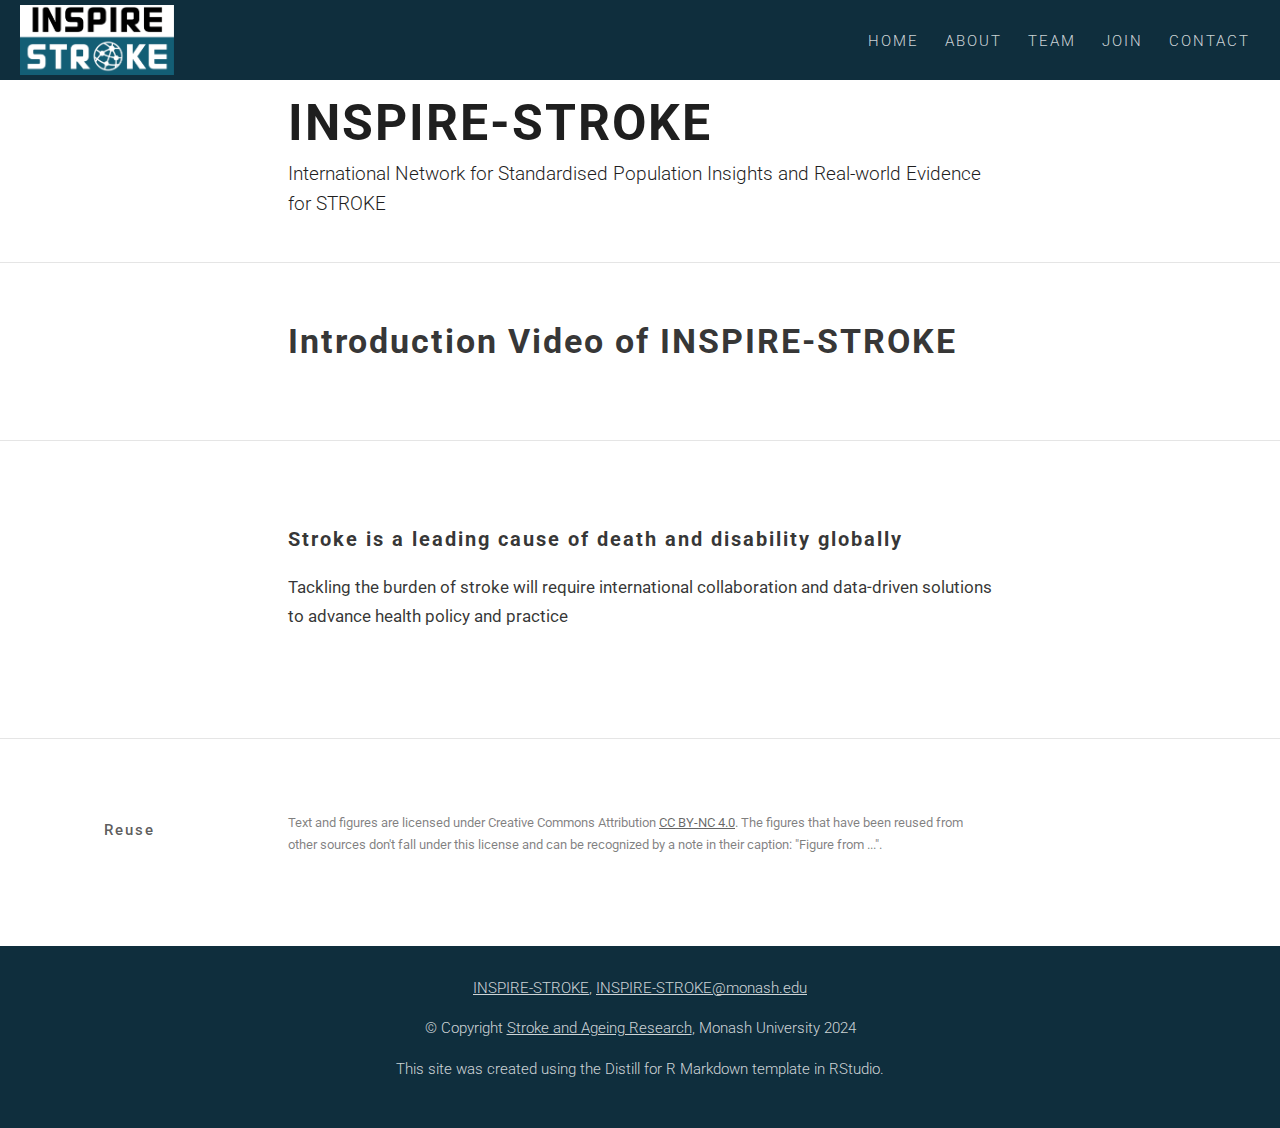
==== commit a97c5d4a: "Adding map and hiding pages" ====
--- a/docs/index.html
+++ b/docs/index.html
@@ -96,8 +96,8 @@
   <link rel="icon" type="image/png" href="images/INSPIRE-STROKE-icon.png"/>
 
   <!--  https://schema.org/Article -->
-  <meta property="article:published" itemprop="datePublished" content="2024-02-22"/>
-  <meta property="article:created" itemprop="dateCreated" content="2024-02-22"/>
+  <meta property="article:published" itemprop="datePublished" content="2024-02-27"/>
+  <meta property="article:created" itemprop="dateCreated" content="2024-02-27"/>
 
   <!--  https://developers.facebook.com/docs/sharing/webmasters#markup -->
   <meta property="og:title" content=" : INSPIRE-STROKE"/>
@@ -115,7 +115,7 @@
   <!--radix_placeholder_rmarkdown_metadata-->
 
   <script type="text/json" id="radix-rmarkdown-metadata">
-  {"type":"list","attributes":{"names":{"type":"character","attributes":{},"value":["title","description","date","site"]}},"value":[{"type":"character","attributes":{},"value":["INSPIRE-STROKE"]},{"type":"character","attributes":{},"value":["International Network for Standardised Population Insights and Real-world Evidence for STROKE\n"]},{"type":"character","attributes":{},"value":["2024-02-22"]},{"type":"character","attributes":{},"value":["distill::distill_website"]}]}
+  {"type":"list","attributes":{"names":{"type":"character","attributes":{},"value":["title","description","date","site"]}},"value":[{"type":"character","attributes":{},"value":["INSPIRE-STROKE"]},{"type":"character","attributes":{},"value":["International Network for Standardised Population Insights and Real-world Evidence for STROKE"]},{"type":"character","attributes":{},"value":["2024-02-27"]},{"type":"character","attributes":{},"value":["distill::distill_website"]}]}
   </script>
   <!--/radix_placeholder_rmarkdown_metadata-->
   <!--radix_placeholder_navigation_in_header-->
@@ -2140,12 +2140,6 @@
     margin-top: 5px;
   }
 
-  @media only screen and (max-width:700px){
-    .distill-site-header .logo {
-      display: block;
-    }
-  }
-
   .distill-site-header .nav-right {
       top: 75%;
       margin-top: 15px;
@@ -2238,7 +2232,7 @@
 <!--radix_placeholder_front_matter-->
 
 <script id="distill-front-matter" type="text/json">
-{"title":"INSPIRE-STROKE","description":"International Network for Standardised Population Insights and Real-world Evidence for STROKE","authors":[],"publishedDate":"2024-02-22T00:00:00.000+11:00"}
+{"title":"INSPIRE-STROKE","description":"International Network for Standardised Population Insights and Real-world Evidence for STROKE","authors":[],"publishedDate":"2024-02-27T00:00:00.000+11:00"}
 </script>
 
 <!--/radix_placeholder_front_matter-->
@@ -2254,8 +2248,6 @@
 <div class="nav-right">
 <a href="index.html">Home</a>
 <a href="about.html">About</a>
-<a href="publication.html">Publications</a>
-<a href="visual.html">Visualisations</a>
 <a href="team.html">Team</a>
 <a href="join.html">Join</a>
 <a href="contact.html">Contact</a>
@@ -2272,7 +2264,7 @@
 
 <!--radix_placeholder_categories-->
 <!--/radix_placeholder_categories-->
-<p><p>International Network for Standardised Population Insights and Real-world Evidence for STROKE</p></p>
+<p>International Network for Standardised Population Insights and Real-world Evidence for STROKE</p>
 </div>
 
 
@@ -2309,7 +2301,7 @@
 <a href="mailto:inspire-stroke@monash.edu" style="TEXT-DECORATION: underline">INSPIRE-STROKE@monash.edu</a></p>
 <p>© Copyright
 <a href="https://www.monash.edu/medicine/scs/research/star/big-data,-epidemiology-and-prevention-division" target="_blank" style="TEXT-DECORATION: underline">Stroke
-and Ageing Research Group</a>, Monash University 2024</p>
+and Ageing Research</a>, Monash University 2024</p>
 <p>This site was created using the Distill for R Markdown template in
 RStudio.</p>
 </div>
--- a/docs/styles.css
+++ b/docs/styles.css
@@ -21,12 +21,6 @@
   max-height: 70px; /* Makes logo bigger, default was 20px */
   width: auto;
   margin-top: 5px;
-}
-
-@media only screen and (max-width:700px){
-  .distill-site-header .logo {
-    display: block;
-  }
 }
 
 .distill-site-header .nav-right {
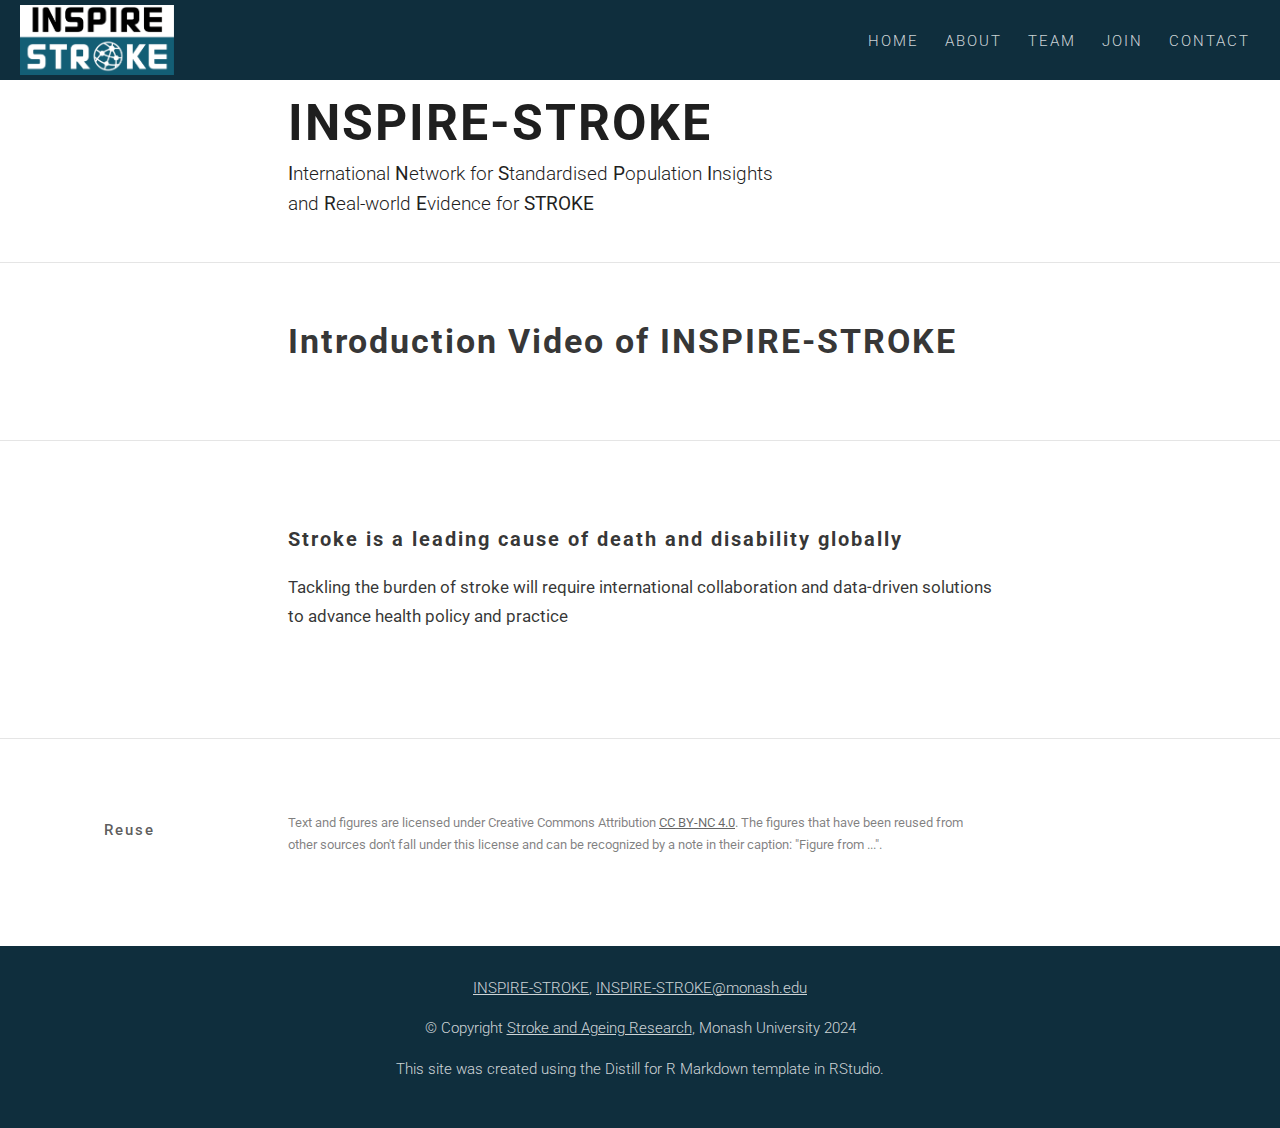
==== commit adfd591e: "blue hyperlink and change contact title" ====
--- a/docs/index.html
+++ b/docs/index.html
@@ -90,7 +90,7 @@
   <!--radix_placeholder_meta_tags-->
   <title> : INSPIRE-STROKE</title>
 
-  <meta property="description" itemprop="description" content="International Network for Standardised Population Insights and Real-world Evidence for STROKE"/>
+  <meta property="description" itemprop="description" content="&lt;strong&gt;I&lt;/strong&gt;nternational &lt;strong&gt;N&lt;/strong&gt;etwork for &lt;strong&gt;S&lt;/strong&gt;tandardised &lt;strong&gt;P&lt;/strong&gt;opulation &lt;strong&gt;I&lt;/strong&gt;nsights &lt;br/&gt;and &lt;strong&gt;R&lt;/strong&gt;eal-world &lt;strong&gt;E&lt;/strong&gt;vidence for &lt;strong&gt;STROKE&lt;/strong&gt;"/>
 
   <link rel="license" href="https://creativecommons.org/licenses/by-nc/4.0/"/>
   <link rel="icon" type="image/png" href="images/INSPIRE-STROKE-icon.png"/>
@@ -102,20 +102,20 @@
   <!--  https://developers.facebook.com/docs/sharing/webmasters#markup -->
   <meta property="og:title" content=" : INSPIRE-STROKE"/>
   <meta property="og:type" content="article"/>
-  <meta property="og:description" content="International Network for Standardised Population Insights and Real-world Evidence for STROKE"/>
+  <meta property="og:description" content="&lt;strong&gt;I&lt;/strong&gt;nternational &lt;strong&gt;N&lt;/strong&gt;etwork for &lt;strong&gt;S&lt;/strong&gt;tandardised &lt;strong&gt;P&lt;/strong&gt;opulation &lt;strong&gt;I&lt;/strong&gt;nsights &lt;br/&gt;and &lt;strong&gt;R&lt;/strong&gt;eal-world &lt;strong&gt;E&lt;/strong&gt;vidence for &lt;strong&gt;STROKE&lt;/strong&gt;"/>
   <meta property="og:locale" content="en_US"/>
   <meta property="og:site_name" content=" "/>
 
   <!--  https://dev.twitter.com/cards/types/summary -->
   <meta property="twitter:card" content="summary"/>
   <meta property="twitter:title" content=" : INSPIRE-STROKE"/>
-  <meta property="twitter:description" content="International Network for Standardised Population Insights and Real-world Evidence for STROKE"/>
+  <meta property="twitter:description" content="&lt;strong&gt;I&lt;/strong&gt;nternational &lt;strong&gt;N&lt;/strong&gt;etwork for &lt;strong&gt;S&lt;/strong&gt;tandardised &lt;strong&gt;P&lt;/strong&gt;opulation &lt;strong&gt;I&lt;/strong&gt;nsights &lt;br/&gt;and &lt;strong&gt;R&lt;/strong&gt;eal-world &lt;strong&gt;E&lt;/strong&gt;vidence for &lt;strong&gt;STROKE&lt;/strong&gt;"/>
 
   <!--/radix_placeholder_meta_tags-->
   <!--radix_placeholder_rmarkdown_metadata-->
 
   <script type="text/json" id="radix-rmarkdown-metadata">
-  {"type":"list","attributes":{"names":{"type":"character","attributes":{},"value":["title","description","date","site"]}},"value":[{"type":"character","attributes":{},"value":["INSPIRE-STROKE"]},{"type":"character","attributes":{},"value":["International Network for Standardised Population Insights and Real-world Evidence for STROKE"]},{"type":"character","attributes":{},"value":["2024-02-27"]},{"type":"character","attributes":{},"value":["distill::distill_website"]}]}
+  {"type":"list","attributes":{"names":{"type":"character","attributes":{},"value":["title","description","date","site"]}},"value":[{"type":"character","attributes":{},"value":["INSPIRE-STROKE"]},{"type":"character","attributes":{},"value":["<strong>I<\/strong>nternational <strong>N<\/strong>etwork for <strong>S<\/strong>tandardised <strong>P<\/strong>opulation <strong>I<\/strong>nsights <br/>and <strong>R<\/strong>eal-world <strong>E<\/strong>vidence for <strong>STROKE<\/strong>"]},{"type":"character","attributes":{},"value":["2024-02-27"]},{"type":"character","attributes":{},"value":["distill::distill_website"]}]}
   </script>
   <!--/radix_placeholder_rmarkdown_metadata-->
   <!--radix_placeholder_navigation_in_header-->
@@ -2232,7 +2232,7 @@
 <!--radix_placeholder_front_matter-->
 
 <script id="distill-front-matter" type="text/json">
-{"title":"INSPIRE-STROKE","description":"International Network for Standardised Population Insights and Real-world Evidence for STROKE","authors":[],"publishedDate":"2024-02-27T00:00:00.000+11:00"}
+{"title":"INSPIRE-STROKE","description":"<strong>I<\/strong>nternational <strong>N<\/strong>etwork for <strong>S<\/strong>tandardised <strong>P<\/strong>opulation <strong>I<\/strong>nsights <br/>and <strong>R<\/strong>eal-world <strong>E<\/strong>vidence for <strong>STROKE<\/strong>","authors":[],"publishedDate":"2024-02-27T00:00:00.000+11:00"}
 </script>
 
 <!--/radix_placeholder_front_matter-->
@@ -2264,7 +2264,7 @@
 
 <!--radix_placeholder_categories-->
 <!--/radix_placeholder_categories-->
-<p>International Network for Standardised Population Insights and Real-world Evidence for STROKE</p>
+<p><strong>I</strong>nternational <strong>N</strong>etwork for <strong>S</strong>tandardised <strong>P</strong>opulation <strong>I</strong>nsights <br/>and <strong>R</strong>eal-world <strong>E</strong>vidence for <strong>STROKE</strong></p>
 </div>
 
 
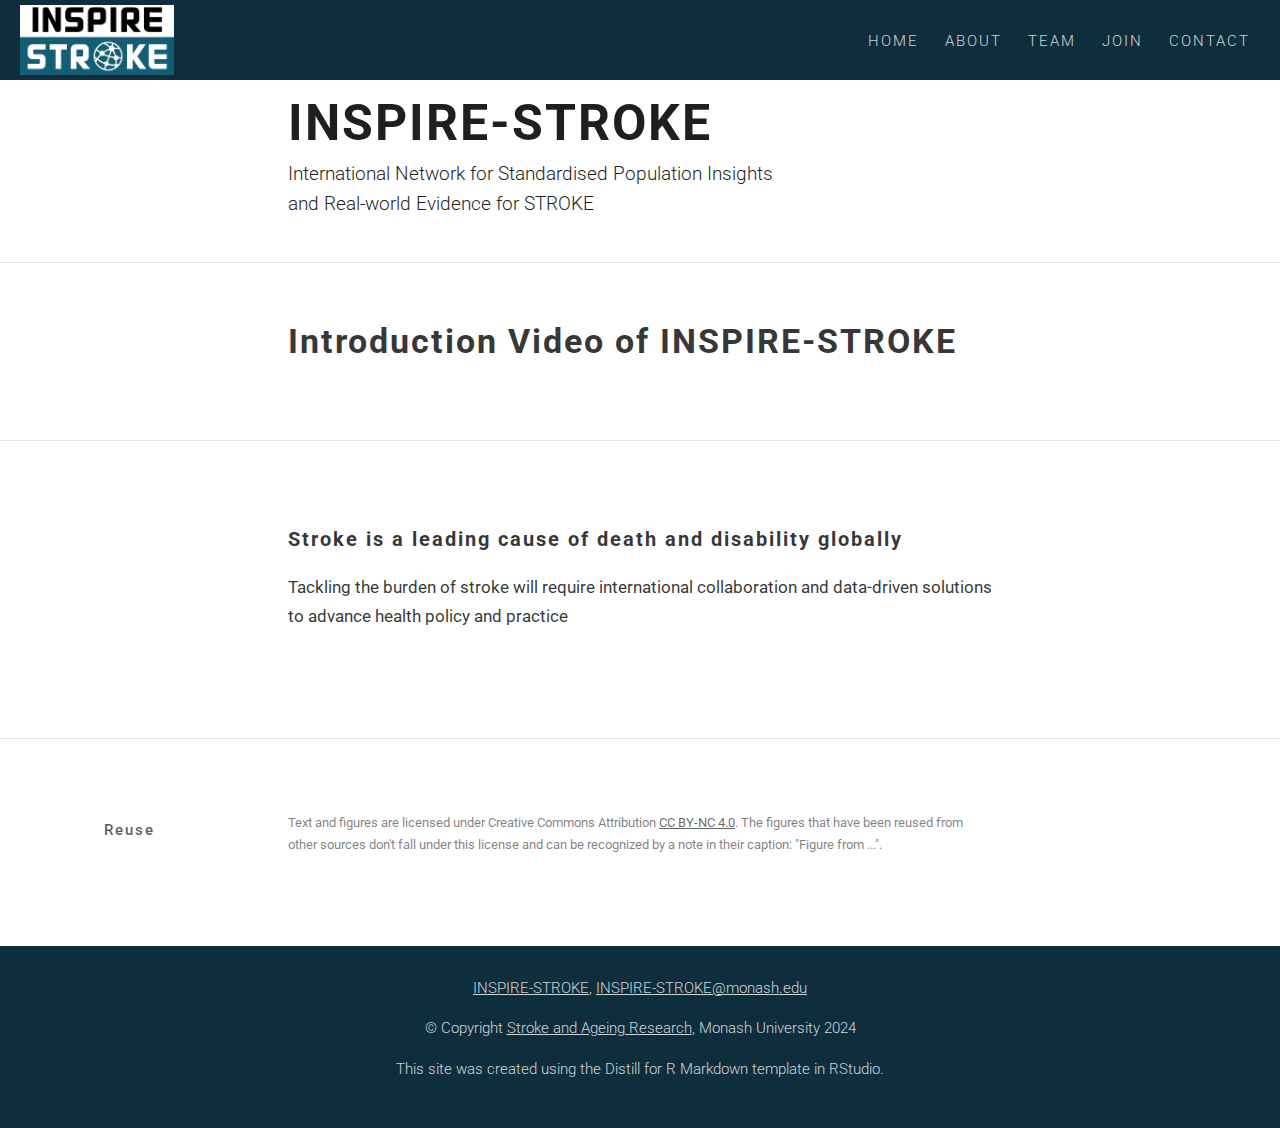
==== commit 17dbe6d0: "change HOME description" ====
--- a/docs/index.html
+++ b/docs/index.html
@@ -90,7 +90,7 @@
   <!--radix_placeholder_meta_tags-->
   <title> : INSPIRE-STROKE</title>
 
-  <meta property="description" itemprop="description" content="&lt;strong&gt;I&lt;/strong&gt;nternational &lt;strong&gt;N&lt;/strong&gt;etwork for &lt;strong&gt;S&lt;/strong&gt;tandardised &lt;strong&gt;P&lt;/strong&gt;opulation &lt;strong&gt;I&lt;/strong&gt;nsights &lt;br/&gt;and &lt;strong&gt;R&lt;/strong&gt;eal-world &lt;strong&gt;E&lt;/strong&gt;vidence for &lt;strong&gt;STROKE&lt;/strong&gt;"/>
+  <meta property="description" itemprop="description" content="International Network for Standardised Population Insights &lt;br/&gt;and Real-world Evidence for STROKE"/>
 
   <link rel="license" href="https://creativecommons.org/licenses/by-nc/4.0/"/>
   <link rel="icon" type="image/png" href="images/INSPIRE-STROKE-icon.png"/>
@@ -102,20 +102,20 @@
   <!--  https://developers.facebook.com/docs/sharing/webmasters#markup -->
   <meta property="og:title" content=" : INSPIRE-STROKE"/>
   <meta property="og:type" content="article"/>
-  <meta property="og:description" content="&lt;strong&gt;I&lt;/strong&gt;nternational &lt;strong&gt;N&lt;/strong&gt;etwork for &lt;strong&gt;S&lt;/strong&gt;tandardised &lt;strong&gt;P&lt;/strong&gt;opulation &lt;strong&gt;I&lt;/strong&gt;nsights &lt;br/&gt;and &lt;strong&gt;R&lt;/strong&gt;eal-world &lt;strong&gt;E&lt;/strong&gt;vidence for &lt;strong&gt;STROKE&lt;/strong&gt;"/>
+  <meta property="og:description" content="International Network for Standardised Population Insights &lt;br/&gt;and Real-world Evidence for STROKE"/>
   <meta property="og:locale" content="en_US"/>
   <meta property="og:site_name" content=" "/>
 
   <!--  https://dev.twitter.com/cards/types/summary -->
   <meta property="twitter:card" content="summary"/>
   <meta property="twitter:title" content=" : INSPIRE-STROKE"/>
-  <meta property="twitter:description" content="&lt;strong&gt;I&lt;/strong&gt;nternational &lt;strong&gt;N&lt;/strong&gt;etwork for &lt;strong&gt;S&lt;/strong&gt;tandardised &lt;strong&gt;P&lt;/strong&gt;opulation &lt;strong&gt;I&lt;/strong&gt;nsights &lt;br/&gt;and &lt;strong&gt;R&lt;/strong&gt;eal-world &lt;strong&gt;E&lt;/strong&gt;vidence for &lt;strong&gt;STROKE&lt;/strong&gt;"/>
+  <meta property="twitter:description" content="International Network for Standardised Population Insights &lt;br/&gt;and Real-world Evidence for STROKE"/>
 
   <!--/radix_placeholder_meta_tags-->
   <!--radix_placeholder_rmarkdown_metadata-->
 
   <script type="text/json" id="radix-rmarkdown-metadata">
-  {"type":"list","attributes":{"names":{"type":"character","attributes":{},"value":["title","description","date","site"]}},"value":[{"type":"character","attributes":{},"value":["INSPIRE-STROKE"]},{"type":"character","attributes":{},"value":["<strong>I<\/strong>nternational <strong>N<\/strong>etwork for <strong>S<\/strong>tandardised <strong>P<\/strong>opulation <strong>I<\/strong>nsights <br/>and <strong>R<\/strong>eal-world <strong>E<\/strong>vidence for <strong>STROKE<\/strong>"]},{"type":"character","attributes":{},"value":["2024-02-27"]},{"type":"character","attributes":{},"value":["distill::distill_website"]}]}
+  {"type":"list","attributes":{"names":{"type":"character","attributes":{},"value":["title","description","date","site"]}},"value":[{"type":"character","attributes":{},"value":["INSPIRE-STROKE"]},{"type":"character","attributes":{},"value":["International Network for Standardised Population Insights <br/>and Real-world Evidence for STROKE"]},{"type":"character","attributes":{},"value":["2024-02-27"]},{"type":"character","attributes":{},"value":["distill::distill_website"]}]}
   </script>
   <!--/radix_placeholder_rmarkdown_metadata-->
   <!--radix_placeholder_navigation_in_header-->
@@ -2232,7 +2232,7 @@
 <!--radix_placeholder_front_matter-->
 
 <script id="distill-front-matter" type="text/json">
-{"title":"INSPIRE-STROKE","description":"<strong>I<\/strong>nternational <strong>N<\/strong>etwork for <strong>S<\/strong>tandardised <strong>P<\/strong>opulation <strong>I<\/strong>nsights <br/>and <strong>R<\/strong>eal-world <strong>E<\/strong>vidence for <strong>STROKE<\/strong>","authors":[],"publishedDate":"2024-02-27T00:00:00.000+11:00"}
+{"title":"INSPIRE-STROKE","description":"International Network for Standardised Population Insights <br/>and Real-world Evidence for STROKE","authors":[],"publishedDate":"2024-02-27T00:00:00.000+11:00"}
 </script>
 
 <!--/radix_placeholder_front_matter-->
@@ -2264,7 +2264,7 @@
 
 <!--radix_placeholder_categories-->
 <!--/radix_placeholder_categories-->
-<p><strong>I</strong>nternational <strong>N</strong>etwork for <strong>S</strong>tandardised <strong>P</strong>opulation <strong>I</strong>nsights <br/>and <strong>R</strong>eal-world <strong>E</strong>vidence for <strong>STROKE</strong></p>
+<p>International Network for Standardised Population Insights <br/>and Real-world Evidence for STROKE</p>
 </div>
 
 
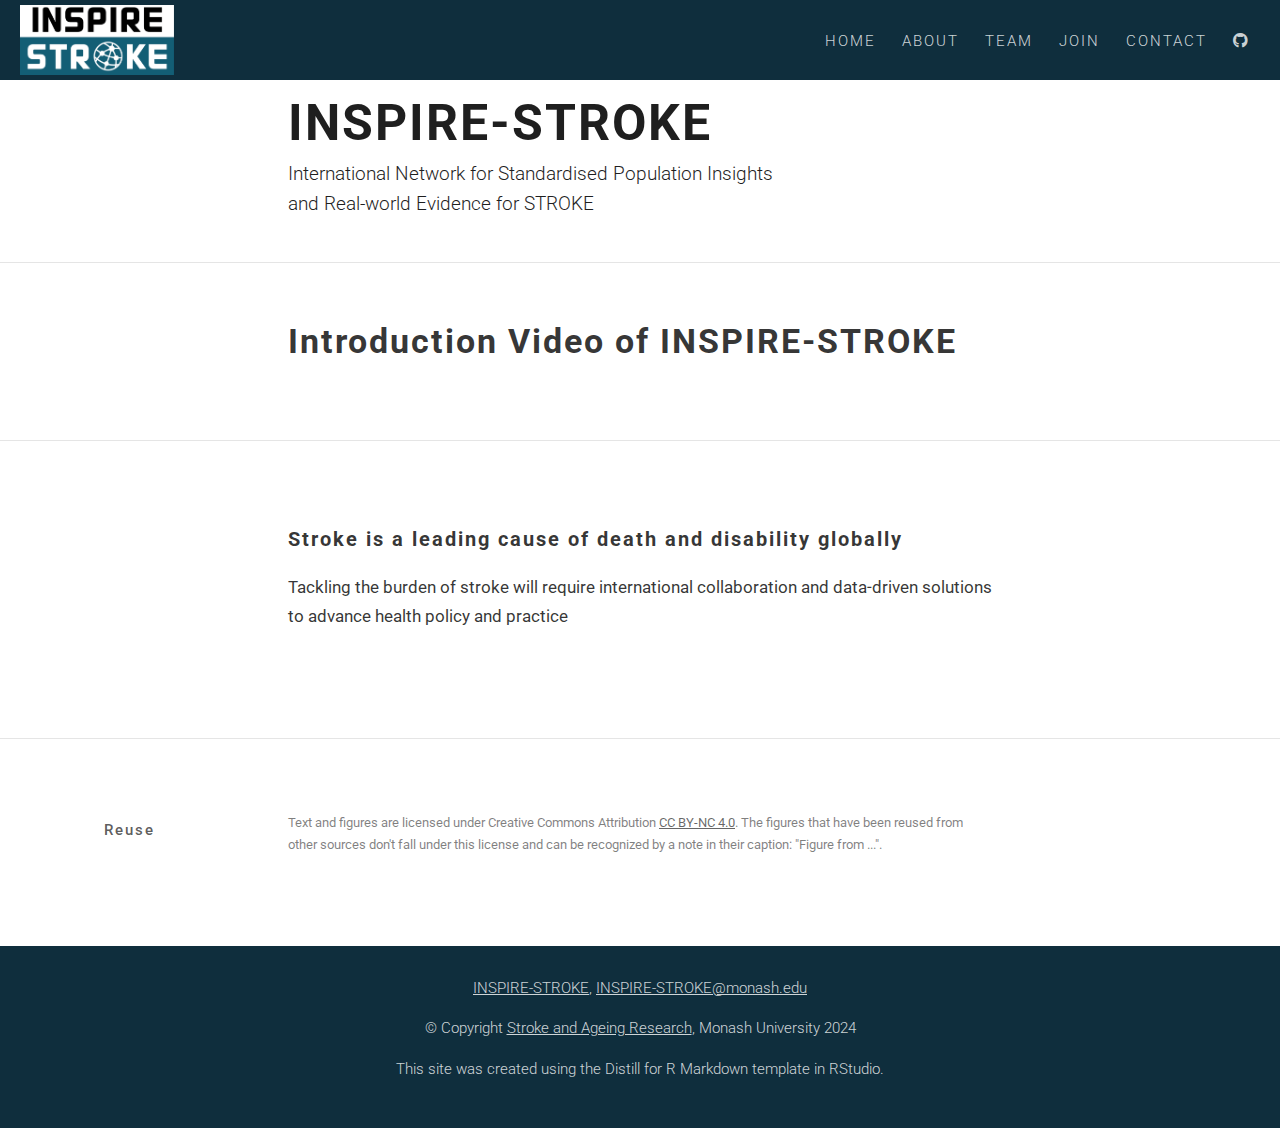
==== commit 72dfdb9a: "add Github icon" ====
--- a/docs/index.html
+++ b/docs/index.html
@@ -96,8 +96,8 @@
   <link rel="icon" type="image/png" href="images/INSPIRE-STROKE-icon.png"/>
 
   <!--  https://schema.org/Article -->
-  <meta property="article:published" itemprop="datePublished" content="2024-02-27"/>
-  <meta property="article:created" itemprop="dateCreated" content="2024-02-27"/>
+  <meta property="article:published" itemprop="datePublished" content="2024-02-29"/>
+  <meta property="article:created" itemprop="dateCreated" content="2024-02-29"/>
 
   <!--  https://developers.facebook.com/docs/sharing/webmasters#markup -->
   <meta property="og:title" content=" : INSPIRE-STROKE"/>
@@ -115,7 +115,7 @@
   <!--radix_placeholder_rmarkdown_metadata-->
 
   <script type="text/json" id="radix-rmarkdown-metadata">
-  {"type":"list","attributes":{"names":{"type":"character","attributes":{},"value":["title","description","date","site"]}},"value":[{"type":"character","attributes":{},"value":["INSPIRE-STROKE"]},{"type":"character","attributes":{},"value":["International Network for Standardised Population Insights <br/>and Real-world Evidence for STROKE"]},{"type":"character","attributes":{},"value":["2024-02-27"]},{"type":"character","attributes":{},"value":["distill::distill_website"]}]}
+  {"type":"list","attributes":{"names":{"type":"character","attributes":{},"value":["title","description","date","site"]}},"value":[{"type":"character","attributes":{},"value":["INSPIRE-STROKE"]},{"type":"character","attributes":{},"value":["International Network for Standardised Population Insights <br/>and Real-world Evidence for STROKE"]},{"type":"character","attributes":{},"value":["2024-02-29"]},{"type":"character","attributes":{},"value":["distill::distill_website"]}]}
   </script>
   <!--/radix_placeholder_rmarkdown_metadata-->
   <!--radix_placeholder_navigation_in_header-->
@@ -2232,7 +2232,7 @@
 <!--radix_placeholder_front_matter-->
 
 <script id="distill-front-matter" type="text/json">
-{"title":"INSPIRE-STROKE","description":"International Network for Standardised Population Insights <br/>and Real-world Evidence for STROKE","authors":[],"publishedDate":"2024-02-27T00:00:00.000+11:00"}
+{"title":"INSPIRE-STROKE","description":"International Network for Standardised Population Insights <br/>and Real-world Evidence for STROKE","authors":[],"publishedDate":"2024-02-29T00:00:00.000+11:00"}
 </script>
 
 <!--/radix_placeholder_front_matter-->
@@ -2251,6 +2251,9 @@
 <a href="team.html">Team</a>
 <a href="join.html">Join</a>
 <a href="contact.html">Contact</a>
+<a href="https://github.com/inspire-stroke">
+<i class="fa fa-brands fa-github" aria-hidden="true"></i>
+</a>
 <a href="javascript:void(0);" class="nav-toggle">&#9776;</a>
 </div>
 </nav>
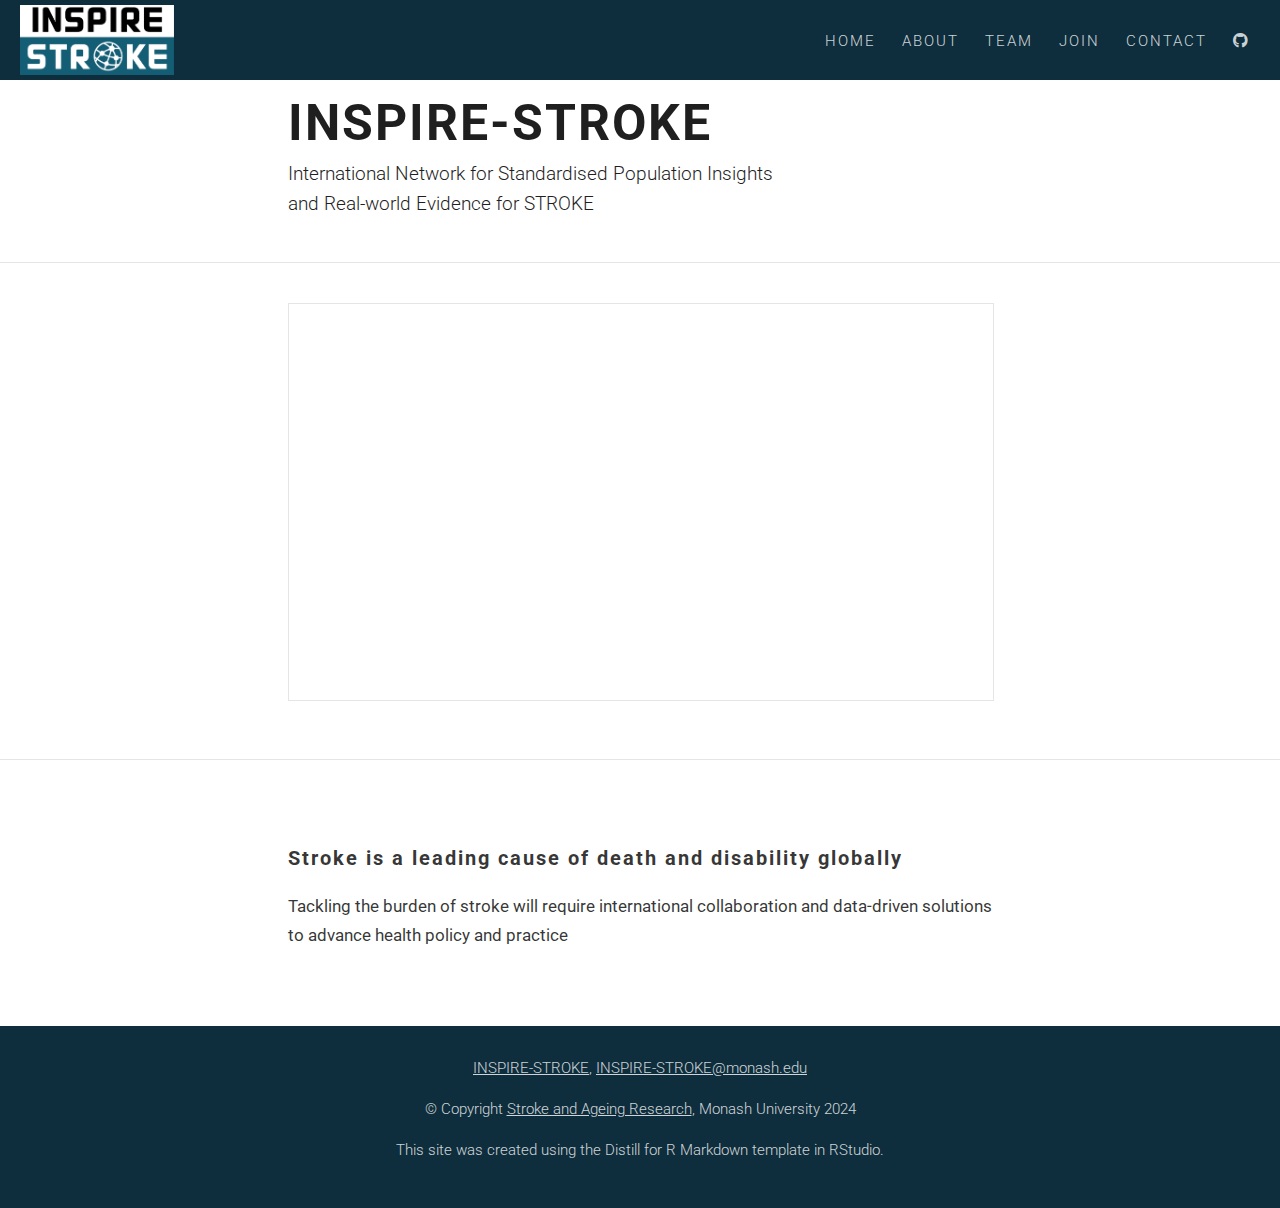
==== commit a6dc3fd0: "hide creative commons" ====
--- a/docs/index.html
+++ b/docs/index.html
@@ -92,12 +92,11 @@
 
   <meta property="description" itemprop="description" content="International Network for Standardised Population Insights &lt;br/&gt;and Real-world Evidence for STROKE"/>
 
-  <link rel="license" href="https://creativecommons.org/licenses/by-nc/4.0/"/>
   <link rel="icon" type="image/png" href="images/INSPIRE-STROKE-icon.png"/>
 
   <!--  https://schema.org/Article -->
-  <meta property="article:published" itemprop="datePublished" content="2024-02-29"/>
-  <meta property="article:created" itemprop="dateCreated" content="2024-02-29"/>
+  <meta property="article:published" itemprop="datePublished" content="2024-03-05"/>
+  <meta property="article:created" itemprop="dateCreated" content="2024-03-05"/>
 
   <!--  https://developers.facebook.com/docs/sharing/webmasters#markup -->
   <meta property="og:title" content=" : INSPIRE-STROKE"/>
@@ -115,7 +114,7 @@
   <!--radix_placeholder_rmarkdown_metadata-->
 
   <script type="text/json" id="radix-rmarkdown-metadata">
-  {"type":"list","attributes":{"names":{"type":"character","attributes":{},"value":["title","description","date","site"]}},"value":[{"type":"character","attributes":{},"value":["INSPIRE-STROKE"]},{"type":"character","attributes":{},"value":["International Network for Standardised Population Insights <br/>and Real-world Evidence for STROKE"]},{"type":"character","attributes":{},"value":["2024-02-29"]},{"type":"character","attributes":{},"value":["distill::distill_website"]}]}
+  {"type":"list","attributes":{"names":{"type":"character","attributes":{},"value":["title","description","date","site"]}},"value":[{"type":"character","attributes":{},"value":["INSPIRE-STROKE"]},{"type":"character","attributes":{},"value":["International Network for Standardised Population Insights <br/>and Real-world Evidence for STROKE"]},{"type":"character","attributes":{},"value":["2024-03-05"]},{"type":"character","attributes":{},"value":["distill::distill_website"]}]}
   </script>
   <!--/radix_placeholder_rmarkdown_metadata-->
   <!--radix_placeholder_navigation_in_header-->
@@ -2232,7 +2231,7 @@
 <!--radix_placeholder_front_matter-->
 
 <script id="distill-front-matter" type="text/json">
-{"title":"INSPIRE-STROKE","description":"International Network for Standardised Population Insights <br/>and Real-world Evidence for STROKE","authors":[],"publishedDate":"2024-02-29T00:00:00.000+11:00"}
+{"title":"INSPIRE-STROKE","description":"International Network for Standardised Population Insights <br/>and Real-world Evidence for STROKE","authors":[],"publishedDate":"2024-03-05T00:00:00.000+11:00"}
 </script>
 
 <!--/radix_placeholder_front_matter-->
@@ -2277,7 +2276,11 @@
 <link rel="preconnect" href="//fonts.gstatic.com" crossorigin>
 <link href="//fonts.googleapis.com/css2?family=Roboto:ital,wght@0,100;0,300;0,400;0,500;0,700;0,900;1,100;1,300;1,400;1,500;1,700;1,900&display=swap" rel="stylesheet">
 </head>
-<h1 id="introduction-video-of-inspire-stroke">Introduction Video of INSPIRE-STROKE</h1>
+<div style="padding:56.25% 0 0 0;position:relative;">
+<iframe src="https://player.vimeo.com/video/918143996?badge=0&amp;autopause=0&amp;player_id=0&amp;app_id=58479" frameborder="0" allow="autoplay; fullscreen; picture-in-picture" style="position:absolute;top:0;left:0;width:100%;height:100%;" title="INSPIRE-STROKE">
+</iframe>
+</div>
+<script src="https://player.vimeo.com/api/player.js"></script>
 <hr />
 <h3 id="stroke-is-a-leading-cause-of-death-and-disability-globally">Stroke is a leading cause of death and disability globally</h3>
 <p>Tackling the burden of stroke will require international collaboration and data-driven solutions to advance health policy and practice</p>
@@ -2293,10 +2296,7 @@
 <!--radix_placeholder_site_after_body-->
 <!--/radix_placeholder_site_after_body-->
 <!--radix_placeholder_appendices-->
-<div class="appendix-bottom">
-<h3 id="reuse">Reuse</h3>
-<p>Text and figures are licensed under Creative Commons Attribution <a rel="license" href="https://creativecommons.org/licenses/by-nc/4.0/">CC BY-NC 4.0</a>. The figures that have been reused from other sources don't fall under this license and can be recognized by a note in their caption: "Figure from ...".</p>
-</div>
+<div class="appendix-bottom"></div>
 <!--/radix_placeholder_appendices-->
 <!--radix_placeholder_navigation_after_body-->
 <div class="distill-site-nav distill-site-footer">
